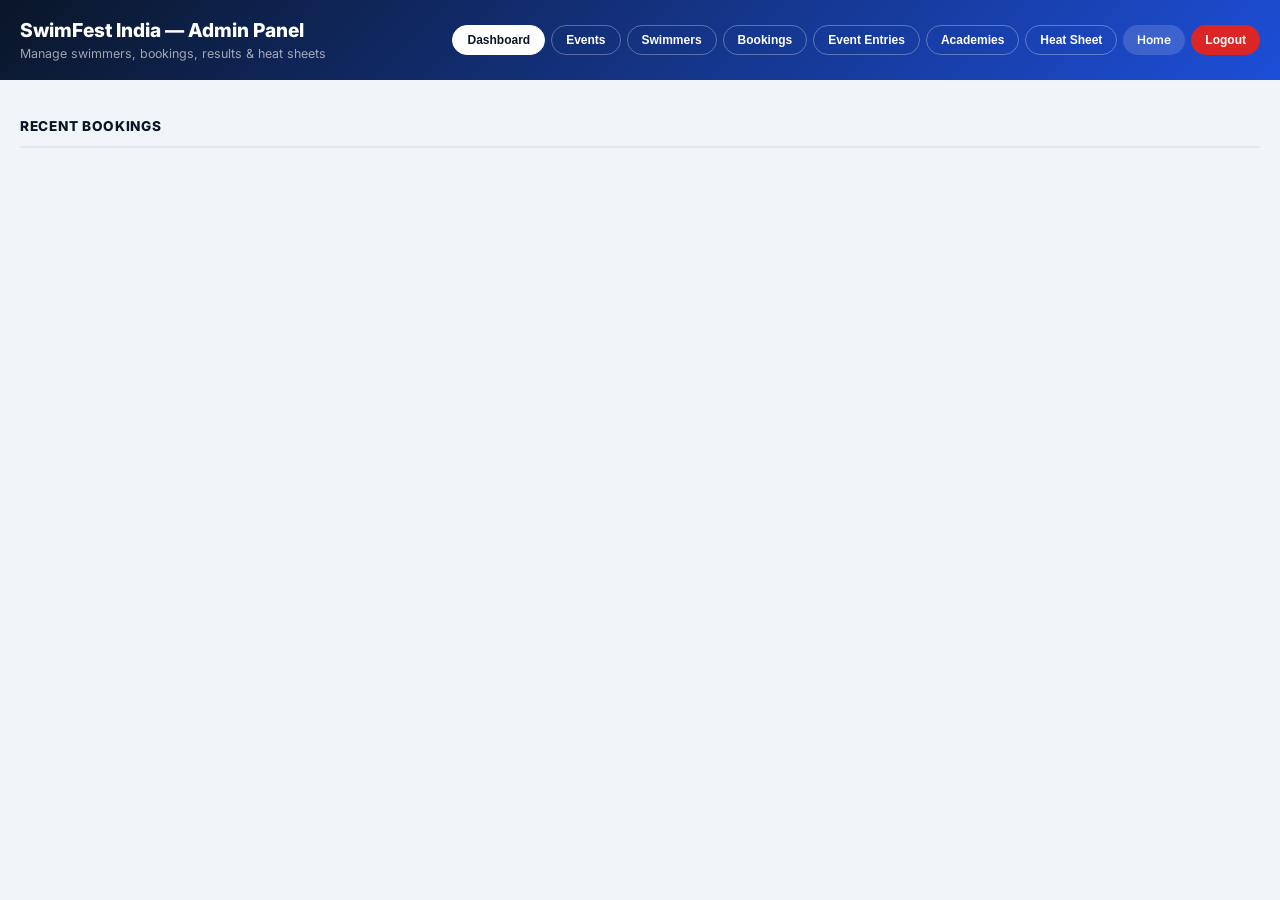
==== admin.html @ e3c2d045 "Initial commit - SwimFest India" ====
<!DOCTYPE html>
<html lang="en">
<head>
  <meta charset="UTF-8"/>
  <meta name="viewport" content="width=device-width,initial-scale=1.0"/>
  <title>Admin Panel — SwimFest India</title>
  <link rel="stylesheet" href="home.css"/>
  <link href="https://fonts.googleapis.com/css2?family=Inter:wght@400;500;600;700;800;900&display=swap" rel="stylesheet"/>
  <style>
    .admin-header{background:linear-gradient(135deg,#0a1628,#1d4ed8);padding:16px 20px;display:flex;align-items:center;justify-content:space-between}
    .admin-header h1{color:#fff;font-size:1.2rem;font-weight:800;margin:0}
    .admin-header p{color:rgba(255,255,255,.6);font-size:.78rem}
    .admin-nav{display:flex;gap:6px;flex-wrap:wrap}
    .admin-nav button{padding:6px 14px;border-radius:999px;border:1.5px solid rgba(255,255,255,.3);background:transparent;color:#fff;font-size:.75rem;font-weight:600;cursor:pointer;transition:all .18s}
    .admin-nav button.active{background:#fff;color:#0a1628;border-color:#fff}
    .admin-nav button:hover:not(.active){background:rgba(255,255,255,.1)}
    .admin-body{max-width:1300px;margin:0 auto;padding:16px 20px}
    .admin-stats{display:grid;grid-template-columns:repeat(auto-fill,minmax(180px,1fr));gap:12px;margin-bottom:20px}
    .admin-stat{background:#fff;border:1px solid #e2e8f0;border-radius:10px;padding:16px;text-align:center;box-shadow:0 1px 4px rgba(0,0,0,.06)}
    .admin-stat .num{font-size:1.8rem;font-weight:900;color:#1d4ed8;line-height:1}
    .admin-stat .lbl{font-size:.72rem;color:#64748b;text-transform:uppercase;letter-spacing:.5px;margin-top:4px}
    .admin-section{margin-bottom:24px}
    .admin-section h2{font-size:.85rem;font-weight:800;text-transform:uppercase;letter-spacing:.7px;color:#0a1628;margin-bottom:10px;display:flex;align-items:center;gap:8px}
    .admin-table-wrap{overflow-x:auto;border:1px solid #e2e8f0;border-radius:10px}
    .admin-table{width:100%;border-collapse:collapse;font-size:.8rem}
    .admin-table th{background:#f8fafc;padding:10px 12px;text-align:left;font-size:.68rem;font-weight:700;color:#64748b;text-transform:uppercase;letter-spacing:.4px;border-bottom:2px solid #e2e8f0;white-space:nowrap}
    .admin-table td{padding:10px 12px;border-bottom:1px solid #f1f5f9;color:#0f172a}
    .admin-table tr:hover td{background:#f8fafc}
    .admin-table .mono{font-family:monospace;font-size:.75rem;color:#1d4ed8}
    .admin-table .badge{display:inline-block;padding:2px 8px;border-radius:999px;font-size:.65rem;font-weight:700}
    .badge-paid{background:#dcfce7;color:#166534}
    .badge-pending{background:#fef3c7;color:#92400e}
    .badge-active{background:#dbeafe;color:#1d4ed8}
    .admin-actions{display:flex;gap:8px;margin-bottom:16px}
    .admin-btn{padding:8px 16px;border-radius:8px;font-size:.78rem;font-weight:700;cursor:pointer;border:none;transition:background .18s}
    .admin-btn-primary{background:#1d4ed8;color:#fff}
    .admin-btn-primary:hover{background:#3b82f6}
    .admin-btn-danger{background:#fee2e2;color:#dc2626;border:1px solid #fca5a5}
    .admin-btn-success{background:#dcfce7;color:#166534;border:1px solid #86efac}
    .admin-panel{display:none}
    .admin-panel.active{display:block}
    .empty-msg{text-align:center;padding:32px;color:#94a3b8;font-size:.85rem}
  </style>
</head>
<body style="background:#f1f5f9">

<div class="admin-header">
  <div>
    <h1>SwimFest India — Admin Panel</h1>
    <p>Manage swimmers, bookings, results &amp; heat sheets</p>
  </div>
  <div class="admin-nav">
    <button class="active" onclick="showPanel('dashboard')">Dashboard</button>
    <button onclick="showPanel('events')">Events</button>
    <button onclick="showPanel('swimmers')">Swimmers</button>
    <button onclick="showPanel('bookings')">Bookings</button>
    <button onclick="showPanel('entries')">Event Entries</button>
    <button onclick="showPanel('academies')">Academies</button>
    <button onclick="showPanel('heatsheet')">Heat Sheet</button>
    <a href="index.html" style="padding:6px 14px;border-radius:999px;background:rgba(255,255,255,.15);color:#fff;font-size:.75rem;font-weight:600;text-decoration:none">Home</a>
    <button onclick="adminLogout()" style="padding:6px 14px;border-radius:999px;background:#dc2626;color:#fff;font-size:.75rem;font-weight:600;border:none;cursor:pointer">Logout</button>
  </div>
</div>

<div class="admin-body">

  <!-- DASHBOARD -->
  <div class="admin-panel active" id="panel-dashboard">
    <div class="admin-stats" id="statsGrid"></div>
    <div class="admin-section">
      <h2>Recent Bookings</h2>
      <div class="admin-table-wrap" id="recentBookings"></div>
    </div>
  </div>

  <!-- EVENTS MANAGEMENT -->
  <div class="admin-panel" id="panel-events">
    <div class="admin-section">
      <h2>Add New Event / Tournament</h2>
      <form onsubmit="addEvent(event)" style="background:#fff;border:1px solid #e2e8f0;border-radius:10px;padding:18px;display:grid;grid-template-columns:1fr 1fr;gap:12px;margin-bottom:20px">
        <div style="display:flex;flex-direction:column;gap:4px">
          <label style="font-size:.72rem;font-weight:700">Event Name *</label>
          <input type="text" id="evName" placeholder="e.g. Golden Non-Medalist Championship 2026" required style="padding:8px 12px;border:1.5px solid #e2e8f0;border-radius:8px;font-size:.82rem"/>
        </div>
        <div style="display:flex;flex-direction:column;gap:4px">
          <label style="font-size:.72rem;font-weight:700">Venue *</label>
          <input type="text" id="evVenue" placeholder="e.g. SRM University, Kattankulathur" required style="padding:8px 12px;border:1.5px solid #e2e8f0;border-radius:8px;font-size:.82rem"/>
        </div>
        <div style="display:flex;flex-direction:column;gap:4px">
          <label style="font-size:.72rem;font-weight:700">Start Date *</label>
          <input type="date" id="evStart" required style="padding:8px 12px;border:1.5px solid #e2e8f0;border-radius:8px;font-size:.82rem"/>
        </div>
        <div style="display:flex;flex-direction:column;gap:4px">
          <label style="font-size:.72rem;font-weight:700">End Date *</label>
          <input type="date" id="evEnd" required style="padding:8px 12px;border:1.5px solid #e2e8f0;border-radius:8px;font-size:.82rem"/>
        </div>
        <div style="display:flex;flex-direction:column;gap:4px">
          <label style="font-size:.72rem;font-weight:700">Registration Deadline *</label>
          <input type="date" id="evDeadline" required style="padding:8px 12px;border:1.5px solid #e2e8f0;border-radius:8px;font-size:.82rem"/>
        </div>
        <div style="display:flex;flex-direction:column;gap:4px">
          <label style="font-size:.72rem;font-weight:700">Fee per Event (Rs.)</label>
          <input type="number" id="evFee" value="300" style="padding:8px 12px;border:1.5px solid #e2e8f0;border-radius:8px;font-size:.82rem"/>
        </div>
        <div style="display:flex;flex-direction:column;gap:4px">
          <label style="font-size:.72rem;font-weight:700">No. of Lanes</label>
          <select id="evLanes" style="padding:8px 12px;border:1.5px solid #e2e8f0;border-radius:8px;font-size:.82rem">
            <option value="6">6 Lanes</option>
            <option value="8" selected>8 Lanes</option>
            <option value="10">10 Lanes</option>
          </select>
        </div>
        <div style="display:flex;flex-direction:column;gap:4px">
          <label style="font-size:.72rem;font-weight:700">Status</label>
          <select id="evStatus" style="padding:8px 12px;border:1.5px solid #e2e8f0;border-radius:8px;font-size:.82rem">
            <option value="Open">Open (Registration Active)</option>
            <option value="Closed">Closed</option>
            <option value="Upcoming">Upcoming (Not yet open)</option>
            <option value="Completed">Completed</option>
          </select>
        </div>
        <div style="grid-column:1/-1">
          <button type="submit" class="admin-btn admin-btn-primary" style="width:100%;padding:10px">+ Add Event</button>
        </div>
      </form>
    </div>
    <div class="admin-section">
      <h2>All Events / Tournaments</h2>
      <div class="admin-table-wrap" id="eventsTable"></div>
    </div>
  </div>

  <!-- SWIMMERS -->
  <div class="admin-panel" id="panel-swimmers">
    <div class="admin-section">
      <h2>All Registered Swimmers</h2>
      <div class="admin-table-wrap" id="swimmersTable"></div>
    </div>
  </div>

  <!-- BOOKINGS -->
  <div class="admin-panel" id="panel-bookings">
    <div class="admin-section">
      <h2>All Bookings</h2>
      <div class="admin-table-wrap" id="bookingsTable"></div>
    </div>
  </div>

  <!-- EVENT ENTRIES -->
  <div class="admin-panel" id="panel-entries">
    <div class="admin-section">
      <h2>Event Entries (one row per swimmer per event)</h2>
      <div class="admin-table-wrap" id="entriesTable"></div>
    </div>
  </div>

  <!-- ACADEMIES -->
  <div class="admin-panel" id="panel-academies">
    <div class="admin-section">
      <h2>Academies / Clubs</h2>
      <div class="admin-table-wrap" id="academiesTable"></div>
    </div>
  </div>

  <!-- HEAT SHEET -->
  <div class="admin-panel" id="panel-heatsheet">
    <div class="admin-actions">
      <button class="admin-btn admin-btn-primary" onclick="generateHeatSheet()">Generate Heat Sheet</button>
      <button class="admin-btn admin-btn-success" onclick="viewHeatSheet()">View Heat Sheet Page</button>
    </div>
    <div class="admin-section">
      <h2>Generated Heat Sheet</h2>
      <div class="admin-table-wrap" id="heatsheetTable"></div>
    </div>
  </div>

</div>

<script>
const API = '/api';

function adminLogout() {
  localStorage.removeItem('swimmer_id');
  localStorage.removeItem('swimmer_name');
  window.location.href = 'login.html';
}

function showPanel(name) {
  document.querySelectorAll('.admin-panel').forEach(p => p.classList.remove('active'));
  document.getElementById('panel-' + name)?.classList.add('active');
  document.querySelectorAll('.admin-nav button').forEach(b => b.classList.remove('active'));
  event.target.classList.add('active');
  loadPanel(name);
}

function loadPanel(name) {
  if (name === 'dashboard') loadDashboard();
  if (name === 'events') loadEvents();
  if (name === 'swimmers') loadSwimmers();
  if (name === 'bookings') loadBookings();
  if (name === 'entries') loadEntries();
  if (name === 'academies') loadAcademies();
  if (name === 'heatsheet') loadHeatSheet();
}

async function loadEvents() {
  const data = await fetch(API+'/tournaments').then(r=>r.json());
  if (!data.length) { document.getElementById('eventsTable').innerHTML='<p class="empty-msg">No events created</p>'; return; }
  let html = '<table class="admin-table"><thead><tr><th>ID</th><th>Name</th><th>Venue</th><th>Dates</th><th>Deadline</th><th>Fee</th><th>Lanes</th><th>Status</th><th>Action</th></tr></thead><tbody>';
  data.forEach(t => {
    const statusClass = t.status==='Open'?'badge-paid':t.status==='Closed'?'badge-pending':'badge-active';
    function fmtD(d){if(!d)return '';const p=d.split('-');return p.length===3?p[2]+'/'+p[1]+'/'+p[0]:d;}
    html += `<tr>
      <td class="mono">${t.tournament_id}</td>
      <td><strong>${t.name}</strong></td>
      <td>${t.venue||''}</td>
      <td>${fmtD(t.start_date)} to ${fmtD(t.end_date)}</td>
      <td>${fmtD(t.reg_deadline)}</td>
      <td>Rs.${t.fee_per_event||300}</td>
      <td>${t.lanes||8}</td>
      <td>
        <select onchange="updateEventStatus('${t.tournament_id}', this.value)" style="padding:4px 8px;border-radius:6px;border:1.5px solid #e2e8f0;font-size:.72rem;font-weight:700;cursor:pointer">
          <option value="Open" ${t.status==='Open'?'selected':''}>Open</option>
          <option value="Upcoming" ${t.status==='Upcoming'?'selected':''}>Upcoming</option>
          <option value="Ongoing" ${t.status==='Ongoing'?'selected':''}>Ongoing</option>
          <option value="Closed" ${t.status==='Closed'?'selected':''}>Closed</option>
          <option value="Completed" ${t.status==='Completed'?'selected':''}>Completed</option>
        </select>
      </td>
      <td>
        <button class="admin-btn" onclick="openEditEvent('${t.tournament_id}','${(t.name||'').replace(/'/g,"\\'")}','${(t.venue||'').replace(/'/g,"\\'")}','${t.start_date||''}','${t.end_date||''}','${t.reg_deadline||''}','${t.fee_per_event||300}','${t.lanes||8}')" style="padding:4px 10px;font-size:.7rem;background:#1d4ed8;color:#fff;border:none;border-radius:6px;cursor:pointer">Edit</button>
      </td>
    </tr>`;
  });
  html += '</tbody></table>';
  document.getElementById('eventsTable').innerHTML = html;
}

async function addEvent(e) {
  e.preventDefault();
  const data = {
    name: document.getElementById('evName').value,
    venue: document.getElementById('evVenue').value,
    start_date: document.getElementById('evStart').value,
    end_date: document.getElementById('evEnd').value,
    reg_deadline: document.getElementById('evDeadline').value,
    fee_per_event: parseInt(document.getElementById('evFee').value) || 300,
    lanes: parseInt(document.getElementById('evLanes').value) || 8,
    status: document.getElementById('evStatus').value,
  };
  const res = await fetch(API+'/tournaments', {method:'POST', headers:{'Content-Type':'application/json'}, body:JSON.stringify(data)}).then(r=>r.json());
  alert('Event created: ' + res.tournament_id);
  e.target.reset();
  loadEvents();
}

async function deleteEvent(tid) {
  if (!confirm('Delete this event? This cannot be undone.')) return;
  await fetch(API+'/tournaments/'+tid, {method:'DELETE'});
  loadEvents();
}

async function updateEventStatus(tid, status) {
  await fetch(API+'/tournaments/'+tid+'/status', {
    method:'PUT',
    headers:{'Content-Type':'application/json'},
    body: JSON.stringify({status})
  });
}

function openEditEvent(tid, name, venue, start, end, deadline, fee, lanes) {
  document.getElementById('editEvTid').value = tid;
  document.getElementById('editEvName').value = name;
  document.getElementById('editEvVenue').value = venue;
  document.getElementById('editEvStart').value = start;
  document.getElementById('editEvEnd').value = end;
  document.getElementById('editEvDeadline').value = deadline;
  document.getElementById('editEvFee').value = fee;
  document.getElementById('editEvLanes').value = lanes;
  document.getElementById('editEventModal').style.display = 'flex';
}

function closeEditEventModal() {
  document.getElementById('editEventModal').style.display = 'none';
}

async function saveEditEvent(e) {
  e.preventDefault();
  const tid = document.getElementById('editEvTid').value;
  const data = {
    name: document.getElementById('editEvName').value,
    venue: document.getElementById('editEvVenue').value,
    start_date: document.getElementById('editEvStart').value,
    end_date: document.getElementById('editEvEnd').value,
    reg_deadline: document.getElementById('editEvDeadline').value,
    fee_per_event: parseInt(document.getElementById('editEvFee').value) || 300,
    lanes: parseInt(document.getElementById('editEvLanes').value) || 8,
  };
  await fetch(API+'/tournaments/'+tid, {
    method:'PUT',
    headers:{'Content-Type':'application/json'},
    body: JSON.stringify(data)
  });
  closeEditEventModal();
  loadEvents();
  alert('Tournament updated!');
}

async function loadDashboard() {
  const stats = await fetch(API+'/stats').then(r=>r.json());
  document.getElementById('statsGrid').innerHTML = `
    <div class="admin-stat"><div class="num">${stats.total_swimmers}</div><div class="lbl">Swimmers</div></div>
    <div class="admin-stat"><div class="num">${stats.total_bookings}</div><div class="lbl">Bookings (Paid)</div></div>
    <div class="admin-stat"><div class="num">${stats.total_entries}</div><div class="lbl">Event Entries</div></div>
    <div class="admin-stat"><div class="num">${stats.total_academies}</div><div class="lbl">Academies</div></div>
  `;
  const bookings = await fetch(API+'/bookings').then(r=>r.json());
  if (bookings.length === 0) {
    document.getElementById('recentBookings').innerHTML = '<p class="empty-msg">No bookings yet</p>';
    return;
  }
  let html = '<table class="admin-table"><thead><tr><th>Booking ID</th><th>Swimmer</th><th>Status</th><th>Amount</th><th>Date</th></tr></thead><tbody>';
  bookings.slice(0,10).forEach(b => {
    html += `<tr><td class="mono">${b.booking_id}</td><td>${b.full_name||''}</td><td><span class="badge badge-paid">${b.payment_status}</span></td><td>Rs.${b.total_paid||0}</td><td>${(b.created_at||'').split('T')[0]}</td></tr>`;
  });
  html += '</tbody></table>';
  document.getElementById('recentBookings').innerHTML = html;
}

async function loadSwimmers() {
  const data = await fetch(API+'/swimmers').then(r=>r.json());
  if (!data.length) { document.getElementById('swimmersTable').innerHTML='<p class="empty-msg">No swimmers registered</p>'; return; }
  let html = '<table class="admin-table"><thead><tr><th>ID</th><th>Name</th><th>Gender</th><th>DOB</th><th>Age Group</th><th>Academy</th><th>Parent</th><th>Mobile</th><th>Email</th></tr></thead><tbody>';
  data.forEach(s => {
    html += `<tr><td class="mono">${s.swimmer_id}</td><td><strong>${s.full_name}</strong></td><td>${s.gender}</td><td>${s.dob}</td><td><span class="badge badge-active">${s.age_group||''}</span></td><td>${s.academy_id||''}</td><td>${s.parent_name||''}</td><td>${s.parent_mobile||''}</td><td>${s.parent_email||''}</td></tr>`;
  });
  html += '</tbody></table>';
  document.getElementById('swimmersTable').innerHTML = html;
}

async function loadBookings() {
  const data = await fetch(API+'/bookings').then(r=>r.json());
  if (!data.length) { document.getElementById('bookingsTable').innerHTML='<p class="empty-msg">No bookings</p>'; return; }
  let html = '<table class="admin-table"><thead><tr><th>Booking ID</th><th>Swimmer ID</th><th>Name</th><th>Tournament</th><th>Events</th><th>Relay</th><th>Amount</th><th>Status</th><th>Date</th></tr></thead><tbody>';
  data.forEach(b => {
    html += `<tr><td class="mono">${b.booking_id}</td><td class="mono">${b.swimmer_id}</td><td>${b.full_name||''}</td><td>${b.tournament_id}</td><td>—</td><td>${b.relay_opted?'Yes':'No'}</td><td>Rs.${b.total_paid||0}</td><td><span class="badge badge-paid">${b.payment_status}</span></td><td>${(b.created_at||'').split('T')[0]}</td></tr>`;
  });
  html += '</tbody></table>';
  document.getElementById('bookingsTable').innerHTML = html;
}

async function loadEntries() {
  const data = await fetch(API+'/heatsheet/GNMC-2026').then(r=>r.json());
  if (!data.length) { document.getElementById('entriesTable').innerHTML='<p class="empty-msg">No entries. Generate heat sheet first.</p>'; return; }
  let html = '<table class="admin-table"><thead><tr><th>HS ID</th><th>Event</th><th>Category</th><th>Gender</th><th>Heat</th><th>Lane</th><th>Swimmer</th><th>Academy</th><th>Seed Time</th></tr></thead><tbody>';
  data.forEach(e => {
    html += `<tr><td class="mono">${e.hs_id}</td><td>${e.event_name}</td><td><span class="badge badge-active">${e.category}</span></td><td>${e.gender}</td><td>${e.heat_no}</td><td><strong>${e.lane_no}</strong></td><td>${e.swimmer_name}</td><td>${e.academy_name||''}</td><td class="mono">${e.seed_time||'NT'}</td></tr>`;
  });
  html += '</tbody></table>';
  document.getElementById('entriesTable').innerHTML = html;
}

async function loadAcademies() {
  const data = await fetch(API+'/academies').then(r=>r.json());
  let html = '<table class="admin-table"><thead><tr><th>ID</th><th>Name</th><th>Short Name</th><th>Coach</th><th>Mobile</th><th>Email</th><th>City</th><th>Status</th></tr></thead><tbody>';
  data.forEach(a => {
    html += `<tr><td class="mono">${a.academy_id}</td><td><strong>${a.name}</strong></td><td>${a.short_name||''}</td><td>${a.head_coach||''}</td><td>${a.mobile||''}</td><td>${a.email||''}</td><td>${a.city||''}</td><td><span class="badge badge-active">${a.status}</span></td></tr>`;
  });
  html += '</tbody></table>';
  document.getElementById('academiesTable').innerHTML = html;
}

async function loadHeatSheet() {
  const data = await fetch(API+'/heatsheet/GNMC-2026').then(r=>r.json());
  if (!data.length) { document.getElementById('heatsheetTable').innerHTML='<p class="empty-msg">No heat sheet generated. Click "Generate Heat Sheet" above.</p>'; return; }
  let html = '<table class="admin-table"><thead><tr><th>Event</th><th>Category</th><th>Gender</th><th>Heat</th><th>Lane</th><th>Swimmer ID</th><th>Name</th><th>Academy</th><th>Seed</th><th>Start</th></tr></thead><tbody>';
  data.forEach(h => {
    html += `<tr><td>${h.event_name}</td><td>${h.category}</td><td>${h.gender}</td><td>${h.heat_no}</td><td><strong>${h.lane_no}</strong></td><td class="mono">${h.swimmer_id}</td><td>${h.swimmer_name}</td><td>${h.academy_name||''}</td><td class="mono">${h.seed_time||'NT'}</td><td>${h.start_time||''}</td></tr>`;
  });
  html += '</tbody></table>';
  document.getElementById('heatsheetTable').innerHTML = html;
}

async function generateHeatSheet() {
  const res = await fetch(API+'/heatsheet/generate/GNMC-2026', {method:'POST'}).then(r=>r.json());
  alert(`Heat Sheet Generated!\n${res.total_heats} heats, ${res.total_entries} entries, ${res.lanes_used} lanes`);
  loadHeatSheet();
}

function viewHeatSheet() {
  window.open('heatsheet.html', '_blank');
}

// Load dashboard on page load
loadDashboard();
</script>

<!-- Edit Event Modal -->
<div id="editEventModal" style="display:none;position:fixed;inset:0;background:rgba(10,22,40,.7);backdrop-filter:blur(4px);z-index:900;align-items:center;justify-content:center;padding:16px">
  <div style="background:#fff;border-radius:16px;width:100%;max-width:460px;box-shadow:0 24px 64px rgba(0,0,0,.3)">
    <div style="background:linear-gradient(135deg,#0a1628,#1d4ed8);padding:16px 20px;border-radius:16px 16px 0 0;display:flex;justify-content:space-between;align-items:center">
      <h3 style="color:#fff;font-size:1rem;font-weight:800;margin:0">Edit Tournament</h3>
      <button onclick="closeEditEventModal()" style="background:rgba(255,255,255,.15);border:none;color:#fff;width:32px;height:32px;border-radius:50%;font-size:1.2rem;cursor:pointer">&times;</button>
    </div>
    <form onsubmit="saveEditEvent(event)" style="padding:20px;display:flex;flex-direction:column;gap:10px">
      <input type="hidden" id="editEvTid"/>
      <div style="display:flex;flex-direction:column;gap:4px">
        <label style="font-size:.72rem;font-weight:700">Event Name</label>
        <input type="text" id="editEvName" required style="padding:8px 12px;border:1.5px solid #e2e8f0;border-radius:8px;font-size:.85rem"/>
      </div>
      <div style="display:flex;flex-direction:column;gap:4px">
        <label style="font-size:.72rem;font-weight:700">Venue</label>
        <input type="text" id="editEvVenue" required style="padding:8px 12px;border:1.5px solid #e2e8f0;border-radius:8px;font-size:.85rem"/>
      </div>
      <div style="display:flex;gap:10px">
        <div style="flex:1;display:flex;flex-direction:column;gap:4px">
          <label style="font-size:.72rem;font-weight:700">Start Date</label>
          <input type="date" id="editEvStart" style="padding:8px 12px;border:1.5px solid #e2e8f0;border-radius:8px;font-size:.85rem"/>
        </div>
        <div style="flex:1;display:flex;flex-direction:column;gap:4px">
          <label style="font-size:.72rem;font-weight:700">End Date</label>
          <input type="date" id="editEvEnd" style="padding:8px 12px;border:1.5px solid #e2e8f0;border-radius:8px;font-size:.85rem"/>
        </div>
      </div>
      <div style="display:flex;gap:10px">
        <div style="flex:1;display:flex;flex-direction:column;gap:4px">
          <label style="font-size:.72rem;font-weight:700">Reg. Deadline</label>
          <input type="date" id="editEvDeadline" style="padding:8px 12px;border:1.5px solid #e2e8f0;border-radius:8px;font-size:.85rem"/>
        </div>
        <div style="flex:1;display:flex;flex-direction:column;gap:4px">
          <label style="font-size:.72rem;font-weight:700">Fee per Event</label>
          <input type="number" id="editEvFee" style="padding:8px 12px;border:1.5px solid #e2e8f0;border-radius:8px;font-size:.85rem"/>
        </div>
      </div>
      <div style="display:flex;flex-direction:column;gap:4px">
        <label style="font-size:.72rem;font-weight:700">Lanes</label>
        <input type="number" id="editEvLanes" min="6" max="10" style="padding:8px 12px;border:1.5px solid #e2e8f0;border-radius:8px;font-size:.85rem"/>
      </div>
      <div style="display:flex;gap:10px;margin-top:8px">
        <button type="submit" style="flex:1;padding:10px;background:#0a1628;color:#fff;border:none;border-radius:10px;font-size:.85rem;font-weight:700;cursor:pointer">Save Changes</button>
        <button type="button" onclick="closeEditEventModal()" style="padding:10px 18px;background:transparent;color:#64748b;border:1.5px solid #e2e8f0;border-radius:10px;font-size:.85rem;font-weight:600;cursor:pointer">Cancel</button>
      </div>
    </form>
  </div>
</div>

</body>
</html>
---- home.css ----
/* SwimFest India 2026 - home.css */
*,*::before,*::after{box-sizing:border-box;margin:0;padding:0}
html{scroll-behavior:smooth}
body{font-family:'Inter','Segoe UI',system-ui,sans-serif;background:#f1f5f9;color:#0f172a;line-height:1.5}
a{text-decoration:none;color:inherit}
:root{
  --navy:#0a1628;--blue:#1d4ed8;--blue2:#3b82f6;--cyan:#06b6d4;
  --gold:#f59e0b;--green:#16a34a;--red:#dc2626;--white:#fff;
  --bg:#f1f5f9;--card:#fff;--brd:#e2e8f0;--txt:#0f172a;--sub:#64748b;
  --r:8px;--sh:0 1px 6px rgba(0,0,0,.09);
}

/* NAV */
.nav{background:var(--navy);position:sticky;top:0;z-index:300;box-shadow:0 2px 8px rgba(0,0,0,.3)}
.nav-inner{max-width:1300px;margin:0 auto;display:flex;align-items:center;padding:0 20px;height:56px;gap:24px}
.nav-logo{color:#fff;font-weight:800;font-size:1rem;display:flex;align-items:center;gap:6px;white-space:nowrap}
.nav-logo-wave{font-size:1.2rem}
.nav-links{display:flex;list-style:none;flex:1;justify-content:center}
.nav-links li a{display:block;padding:18px 14px;color:rgba(255,255,255,.7);font-size:.83rem;font-weight:500;border-bottom:2px solid transparent;transition:color .18s,border-color .18s}
.nav-links li a:hover,.nav-links li a.active{color:var(--cyan);border-bottom-color:var(--cyan)}
.nav-actions{display:flex;align-items:center;gap:10px}
.nav-cta{background:var(--blue);color:#fff;padding:7px 18px;border-radius:999px;font-size:.82rem;font-weight:700;white-space:nowrap;border:none;cursor:pointer;transition:background .18s}
.nav-cta:hover{background:var(--blue2)}
.nav-ham{display:none;background:none;border:none;color:#fff;font-size:1.3rem;cursor:pointer}
.nav-mob{display:none;list-style:none;background:#0d1f3c;padding:8px 0}
.nav-mob.open{display:block}
.nav-mob li a{display:block;padding:10px 24px;color:rgba(255,255,255,.85);font-size:.88rem}

/* HERO - with swimmer photo background */
.hero{
  background:
    linear-gradient(105deg,rgba(10,22,40,.92) 38%,rgba(10,22,40,.45) 100%),
    url('https://images.unsplash.com/photo-1530549387789-4c1017266635?w=1400&q=80') center 40%/cover no-repeat;
  min-height:420px;display:flex;align-items:center;margin:0
}
.hero-inner{max-width:1300px;margin:0 auto;padding:52px 20px;width:100%}
.hero-text{max-width:520px}
.hero-eyebrow{display:inline-block;background:rgba(6,182,212,.18);border:1px solid rgba(6,182,212,.45);color:var(--cyan);font-size:.72rem;font-weight:700;padding:4px 14px;border-radius:999px;margin-bottom:14px;letter-spacing:.5px;text-transform:uppercase}
.hero-text h1{font-size:clamp(2.2rem,5vw,3.4rem);font-weight:900;color:#fff;line-height:1.05;letter-spacing:-1.5px;margin-bottom:8px}
.hero-sub{font-size:.9rem;color:rgba(255,255,255,.65);margin-bottom:22px}
.hero-btns{display:flex;gap:10px;flex-wrap:wrap;margin-bottom:28px}
.btn-hero-primary{padding:12px 28px;background:var(--blue);color:#fff;border-radius:var(--r);font-size:.9rem;font-weight:700;border:none;cursor:pointer;transition:background .18s,transform .15s;box-shadow:0 4px 14px rgba(29,78,216,.4)}
.btn-hero-primary:hover{background:var(--blue2);transform:translateY(-1px)}
.btn-hero-ghost{padding:12px 28px;border:2px solid rgba(255,255,255,.55);color:#fff;border-radius:var(--r);font-size:.9rem;font-weight:700;transition:border-color .18s;display:inline-block}
.btn-hero-ghost:hover{border-color:#fff}
.hero-chips{display:flex;gap:28px;flex-wrap:wrap}
.hero-chip{display:flex;flex-direction:column}
.chip-n{font-size:1.5rem;font-weight:900;color:#fff;line-height:1}
.chip-l{font-size:.62rem;color:rgba(255,255,255,.5);text-transform:uppercase;letter-spacing:.6px}

/* TICKER */
.ticker-bar{background:#0f172a;display:flex;align-items:center;overflow:hidden;height:32px;border-bottom:1px solid rgba(255,255,255,.08)}
.ticker-label{background:var(--red);color:#fff;font-size:.68rem;font-weight:800;padding:0 10px;height:100%;display:flex;align-items:center;white-space:nowrap;flex-shrink:0}
.ticker-track{flex:1;overflow:hidden}
.ticker-track span{display:inline-block;white-space:nowrap;color:rgba(255,255,255,.75);font-size:.72rem;animation:ticker 35s linear infinite;padding-left:100%}
@keyframes ticker{0%{transform:translateX(0)}100%{transform:translateX(-100%)}}

/* STATS BAR */
.stats-bar{background:var(--navy);border-bottom:1px solid rgba(255,255,255,.08)}
.stats-inner{max-width:1300px;margin:0 auto;display:flex;align-items:center;padding:0 20px;height:46px;overflow-x:auto}
.stat-item{display:flex;align-items:center;gap:8px;padding:0 18px;white-space:nowrap;flex-shrink:0}
.stat-val{font-size:.92rem;font-weight:900;color:var(--cyan)}
.stat-key{font-size:.68rem;color:rgba(255,255,255,.45);text-transform:uppercase;letter-spacing:.4px}
.stat-div{width:1px;height:18px;background:rgba(255,255,255,.12);flex-shrink:0}

/* PAGE GRID */
.page-grid{max-width:1300px;margin:0 auto;padding:16px 20px 0;display:grid;grid-template-columns:1fr 280px 260px;gap:16px;align-items:stretch}

/* Force all columns to fill height equally */
.col-left,.col-mid,.col-right{display:flex;flex-direction:column;gap:16px}

/* Make event cards grow to fill left column */
.event-list{display:flex;flex-direction:column;gap:10px;flex:1}
.ecard{flex:1}

/* SECTION HEADS */
.section-head{display:flex;align-items:center;gap:6px;margin-bottom:10px}
.section-head h2{font-size:.78rem;font-weight:800;text-transform:uppercase;letter-spacing:.8px;color:var(--txt);flex:1}
.sh-icon{font-size:.9rem}
.sh-link{font-size:.72rem;color:var(--blue);font-weight:600}
.sh-link:hover{text-decoration:underline}

/* EVENT CARDS */
.event-list{display:flex;flex-direction:column;gap:10px}
.ecard{background:var(--card);border:1px solid var(--brd);border-radius:var(--r);padding:14px;box-shadow:var(--sh);display:flex;flex-direction:column;gap:8px;transition:box-shadow .2s,transform .2s}
.ecard:hover{box-shadow:0 4px 18px rgba(0,0,0,.12);transform:translateY(-2px)}
.ecard.featured{border-left:4px solid var(--blue)}
.ecard-top{display:flex;align-items:center;justify-content:space-between}
.etag{padding:2px 9px;border-radius:999px;font-size:.65rem;font-weight:700;color:#fff}
.etag.open{background:#2563eb}
.etag.school{background:#7c3aed}
.etag.nm{background:#059669}
.ecard-seats{font-size:.68rem;font-weight:600;color:var(--sub)}
.ecard h4{font-size:.88rem;font-weight:800;color:var(--txt);line-height:1.3}
.ecard-meta{display:flex;flex-direction:column;gap:2px;font-size:.72rem;color:var(--sub)}
.ecard-cats{display:flex;flex-wrap:wrap;gap:4px}
.ep-label{display:flex;justify-content:space-between;font-size:.66rem;color:var(--sub);margin-bottom:3px}
.ep-bar{height:5px;background:#e2e8f0;border-radius:999px;overflow:hidden}
.ep-fill{height:100%;background:var(--blue);border-radius:999px}
.ep-fill.warn{background:var(--gold)}
.ecard-btns{display:flex;gap:8px;align-items:center}
.btn-reg{padding:5px 14px;background:var(--blue);color:#fff;border-radius:6px;font-size:.75rem;font-weight:700;border:none;cursor:pointer;transition:background .18s}
.btn-reg:hover{background:var(--blue2)}
.btn-info{font-size:.75rem;color:var(--blue);font-weight:600}
.btn-info:hover{text-decoration:underline}

/* PAST RESULTS */
.past-list{border:1px solid var(--brd);border-radius:var(--r);overflow:hidden;background:var(--card)}
.past-row{display:flex;align-items:center;justify-content:space-between;padding:11px 14px;cursor:pointer;border-bottom:1px solid var(--brd);transition:background .18s}
.past-row:last-of-type{border-bottom:none}
.past-row:hover,.past-row.open-row{background:#eff6ff}
.past-info{display:flex;align-items:center;gap:10px}
.past-year{font-size:.7rem;font-weight:800;background:var(--navy);color:#fff;padding:2px 7px;border-radius:4px}
.past-name{font-size:.82rem;font-weight:600}
.past-chev{font-size:.7rem;color:var(--sub);transition:transform .2s}
.past-row.open-row .past-chev{transform:rotate(180deg)}
.past-panel{display:none;padding:0 14px 12px}
.past-panel.open{display:block}
.mini-results{width:100%;border-collapse:collapse;font-size:.75rem;margin-top:8px}
.mini-results th{background:#f1f5f9;padding:6px 8px;text-align:left;font-weight:700;color:var(--sub)}
.mini-results td{padding:6px 8px;border-bottom:1px solid #f1f5f9}

/* VENUE */
.venue-card{background:var(--card);border:1px solid var(--brd);border-radius:var(--r);padding:14px;box-shadow:var(--sh)}
.venue-header{display:flex;justify-content:space-between;align-items:flex-start;margin-bottom:10px}
.venue-header h3{font-size:.92rem;font-weight:800}
.venue-header p{font-size:.72rem;color:var(--sub);margin-top:2px}
.venue-status{font-size:.68rem;font-weight:700;color:var(--green);background:#f0fdf4;padding:2px 8px;border-radius:999px;border:1px solid #bbf7d0;white-space:nowrap}
.venue-pool-graphic{background:linear-gradient(180deg,#0c4a6e,#0369a1);border-radius:6px;padding:8px 6px 6px;margin-bottom:10px}
.pool-lane-vis{display:flex;gap:2px;margin-bottom:4px}
.pool-lane-block{flex:1;height:30px;border-radius:4px;display:flex;align-items:center;justify-content:center;font-size:.58rem;font-weight:700;color:rgba(255,255,255,.9);cursor:pointer;transition:filter .15s}
.pool-lane-block:hover{filter:brightness(1.3)}
.pool-lane-star{position:relative}
.pool-label{font-size:.62rem;color:rgba(255,255,255,.6);text-align:center}
.pool-info-box{background:#eff6ff;border:1px solid #bfdbfe;border-radius:6px;padding:8px 10px;margin-bottom:8px;font-size:.75rem}
.pool-info-box strong{display:block;color:var(--navy);margin-bottom:2px}
.venue-feats{list-style:none;font-size:.75rem;display:flex;flex-direction:column;gap:4px;margin-bottom:10px}
.venue-feats li{display:flex;align-items:center;gap:6px}
.venue-schedule{background:#f8fafc;border-radius:6px;padding:8px 10px;margin-bottom:10px;display:flex;flex-direction:column;gap:4px}
.vs-row{display:flex;justify-content:space-between;font-size:.72rem}
.vs-row span:first-child{font-weight:700;color:var(--navy)}
.vs-row span:last-child{color:var(--sub)}
.btn-directions{display:block;text-align:center;padding:7px;border:1px solid var(--brd);border-radius:6px;font-size:.75rem;font-weight:600;transition:background .18s}
.btn-directions:hover{background:var(--bg)}

/* ELIGIBILITY CHECKER */
.elig-checker{background:var(--card);border:1px solid var(--brd);border-radius:var(--r);padding:14px;box-shadow:var(--sh)}
.ec-hint{font-size:.75rem;color:var(--sub);margin-bottom:8px}
.ec-row{display:flex;gap:8px;margin-bottom:10px}
.ec-row input,.ec-row select{flex:1;padding:7px 10px;border:1px solid var(--brd);border-radius:6px;font-size:.78rem;min-width:0}
.ec-row input:focus,.ec-row select:focus{outline:none;border-color:var(--blue)}
.ec-result{animation:fadeIn .3s ease}
.ec-badge{display:inline-block;padding:4px 12px;border-radius:999px;font-size:.78rem;font-weight:800;margin-bottom:8px}
.ec-events{display:flex;flex-wrap:wrap;gap:5px;margin-bottom:8px}
.ec-ineligible{background:#fef2f2;border:1px solid #fca5a5;border-radius:6px;padding:8px 10px;font-size:.75rem;color:#b91c1c}
@keyframes fadeIn{from{opacity:0;transform:translateY(4px)}to{opacity:1;transform:none}}

/* COUNTDOWN */
.countdown-box{background:var(--navy);border-radius:var(--r);padding:14px;display:flex;align-items:center;justify-content:center}
.cd-unit{display:flex;flex-direction:column;align-items:center;flex:1}
.cd-num{font-size:1.6rem;font-weight:900;color:var(--cyan);line-height:1}
.cd-lbl{font-size:.6rem;color:rgba(255,255,255,.5);text-transform:uppercase;letter-spacing:.5px}
.cd-sep{font-size:1.3rem;font-weight:900;color:rgba(255,255,255,.25);padding:0 2px;margin-bottom:12px}

/* QUICK REGISTER */
.qr-form{background:var(--card);border:1px solid var(--brd);border-radius:var(--r);padding:14px;box-shadow:var(--sh);display:flex;flex-direction:column;gap:9px}
.qr-group{display:flex;flex-direction:column;gap:3px}
.qr-group label{font-size:.72rem;font-weight:600;color:var(--txt);display:flex;align-items:center;gap:6px}
.qr-group input,.qr-group select{padding:7px 10px;border:1px solid var(--brd);border-radius:6px;font-size:.8rem;color:var(--txt);transition:border-color .18s}
.qr-group input:focus,.qr-group select:focus{outline:none;border-color:var(--blue)}
.readonly-inp{background:#f0f9ff;color:var(--blue);font-weight:700}
.auto-tag-sm{background:#dcfce7;color:#166534;font-size:.6rem;padding:1px 6px;border-radius:999px;font-weight:700}
.btn-continue{width:100%;padding:9px;background:var(--blue);color:#fff;border:none;border-radius:6px;font-size:.83rem;font-weight:700;cursor:pointer;transition:background .18s}
.btn-continue:hover{background:var(--blue2)}

/* ANNOUNCEMENTS */
.announce-list{background:var(--card);border:1px solid var(--brd);border-radius:var(--r);overflow:hidden;box-shadow:var(--sh)}
.announce-item{display:flex;align-items:flex-start;gap:10px;padding:10px 14px;border-bottom:1px solid var(--brd)}
.announce-item:last-child{border-bottom:none}
.announce-item strong{font-size:.78rem;font-weight:700;display:block;margin-bottom:1px}
.announce-item p{font-size:.72rem;color:var(--sub)}
.an-dot{flex-shrink:0;width:8px;height:8px;border-radius:50%;background:var(--blue);margin-top:5px}
.urgent-dot{background:var(--red);animation:blink 1.4s infinite}
.info-dot{background:var(--cyan)}
@keyframes blink{0%,100%{opacity:1}50%{opacity:.35}}

/* SWIMMER DIRECTORY */
.dir-section{background:var(--card);border-top:1px solid var(--brd);border-bottom:1px solid var(--brd);padding:16px 20px}
.dir-inner{max-width:1300px;margin:0 auto}
.dir-head{display:flex;align-items:flex-start;justify-content:space-between;flex-wrap:wrap;gap:10px;margin-bottom:12px}
.dir-filters{display:flex;align-items:center;gap:8px;flex-wrap:wrap}
.dir-fgroup{display:flex;gap:5px;flex-wrap:wrap}
.dfb{padding:4px 11px;border-radius:999px;border:1px solid var(--brd);background:#fff;font-size:.72rem;font-weight:600;cursor:pointer;transition:all .15s}
.dfb:hover{border-color:var(--blue);color:var(--blue)}
.dfb.active{background:var(--navy);color:#fff;border-color:var(--navy)}
.dir-search{padding:5px 12px;border:1px solid var(--brd);border-radius:999px;font-size:.75rem;width:160px}
.dir-search:focus{outline:none;border-color:var(--blue)}
.dir-grid{display:grid;grid-template-columns:repeat(auto-fill,minmax(148px,1fr));gap:8px;margin-bottom:10px}
.dir-card{display:flex;align-items:center;gap:8px;background:var(--card);border:1px solid var(--brd);border-radius:var(--r);padding:9px 11px;cursor:pointer;transition:box-shadow .18s,transform .15s}
.dir-card:hover{box-shadow:var(--sh);transform:translateY(-1px)}
.dir-card.hidden{display:none}
.dc-av{width:34px;height:34px;border-radius:50%;display:flex;align-items:center;justify-content:center;font-size:1.1rem;flex-shrink:0}
.dc-av.boy{background:#dbeafe}
.dc-av.girl{background:#fce7f3}
.dc-info{display:flex;flex-direction:column;gap:2px;min-width:0}
.dc-info strong{font-size:.75rem;font-weight:700;overflow:hidden;text-overflow:ellipsis;white-space:nowrap}
.dc-info span:not([class]){font-size:.65rem;color:var(--sub);overflow:hidden;text-overflow:ellipsis;white-space:nowrap}
.btn-view-all{display:block;width:100%;padding:8px;border:1px solid var(--brd);border-radius:6px;font-size:.78rem;font-weight:600;cursor:pointer;background:#fff;transition:background .18s;text-align:center}
.btn-view-all:hover{background:var(--bg)}

/* AGE REFERENCE */
.age-ref-section{background:#f8fafc;border-top:1px solid var(--brd);padding:16px 20px}
.age-ref-inner{max-width:1300px;margin:0 auto}
.age-ref-grid{display:grid;grid-template-columns:repeat(4,1fr);gap:12px;margin:12px 0}
.arc-card{background:var(--card);border:1px solid var(--brd);border-radius:var(--r);padding:12px;box-shadow:var(--sh)}
.u10c{border-top:3px solid #f97316}
.u12c{border-top:3px solid #8b5cf6}
.u14c{border-top:3px solid #0ea5e9}
.u16c{border-top:3px solid #10b981}
.arc-header{display:flex;align-items:center;gap:8px;margin-bottom:6px}
.arc-gender{font-size:.68rem;color:var(--sub)}
.arc-born{font-size:.7rem;color:var(--sub);margin-bottom:6px}
.arc-events{list-style:none;font-size:.72rem;color:var(--txt);display:flex;flex-direction:column;gap:2px;margin-bottom:8px}
.arc-events li::before{content:"- ";color:var(--blue)}
.arc-relay{display:inline-block;background:#f0f9ff;color:var(--blue);font-size:.65rem;font-weight:700;padding:2px 8px;border-radius:999px;border:1px solid #bae6fd}
.arc-rule{background:var(--navy);color:rgba(255,255,255,.75);font-size:.75rem;padding:10px 16px;border-radius:var(--r);line-height:1.6}

/* FAQ */
.faq-section{background:var(--white);border-top:1px solid var(--brd);padding:16px 20px}
.faq-inner{max-width:1300px;margin:0 auto}
.faq-search{width:100%;padding:8px 14px;border:1px solid var(--brd);border-radius:999px;font-size:.82rem;margin:10px 0 12px;transition:border-color .18s}
.faq-search:focus{outline:none;border-color:var(--blue)}
.faq-list{display:flex;flex-direction:column;gap:0;border:1px solid var(--brd);border-radius:var(--r);overflow:hidden}
.faq-item{border-bottom:1px solid var(--brd)}
.faq-item:last-child{border-bottom:none}
.faq-item.hidden{display:none}
.faq-q{display:flex;justify-content:space-between;align-items:center;padding:12px 14px;cursor:pointer;font-size:.84rem;font-weight:600;transition:background .15s;gap:12px}
.faq-q:hover{background:#f8fafc}
.faq-q.open-q{background:#eff6ff;color:var(--blue)}
.faq-arrow{font-size:.7rem;flex-shrink:0;transition:transform .2s}
.faq-q.open-q .faq-arrow{transform:rotate(180deg)}
.faq-a{display:none;padding:0 14px 12px;font-size:.8rem;color:var(--sub);line-height:1.6}
.faq-a.open-a{display:block}

/* CONTACT */
.contact-section{background:var(--navy);padding:20px}
.contact-inner{max-width:1300px;margin:0 auto;display:grid;grid-template-columns:repeat(auto-fill,minmax(180px,1fr));gap:16px}
.contact-item{display:flex;gap:10px;align-items:flex-start}
.contact-item>span{font-size:1.2rem;flex-shrink:0;margin-top:2px}
.contact-item strong{display:block;font-size:.78rem;font-weight:700;color:#fff;margin-bottom:2px}
.contact-item p{font-size:.72rem;color:rgba(255,255,255,.55);line-height:1.5}

/* FOOTER */
.footer{background:#060e1a;padding:14px 20px}
.footer-inner{max-width:1300px;margin:0 auto;display:flex;align-items:center;flex-wrap:wrap;gap:16px;justify-content:space-between}
.footer-brand{font-size:.9rem;font-weight:800;color:#fff}
.footer-links{display:flex;gap:16px;flex-wrap:wrap}
.footer-links a{font-size:.72rem;color:rgba(255,255,255,.5);transition:color .18s}
.footer-links a:hover{color:var(--cyan)}
.footer p{font-size:.68rem;color:rgba(255,255,255,.3)}

/* AGE PILLS */
.ap{display:inline-block;padding:2px 7px;border-radius:999px;font-size:.62rem;font-weight:700;color:#fff}
.ap.u10{background:#f97316}
.ap.u12{background:#8b5cf6}
.ap.u14{background:#0ea5e9}
.ap.u16{background:#10b981}

/* REGISTRATION MODAL */
.reg-modal-overlay{position:fixed;inset:0;background:rgba(10,22,40,.7);backdrop-filter:blur(4px);z-index:900;display:flex;align-items:center;justify-content:center;padding:16px;opacity:0;pointer-events:none;transition:opacity .25s}
.reg-modal-overlay.open{opacity:1;pointer-events:all}
.reg-modal-box{background:#fff;border-radius:16px;width:100%;max-width:700px;max-height:92vh;display:flex;flex-direction:column;overflow:hidden;box-shadow:0 24px 64px rgba(0,0,0,.35);transform:translateY(28px);transition:transform .3s}
.reg-modal-overlay.open .reg-modal-box{transform:translateY(0)}

.reg-modal-header{display:flex;align-items:flex-start;justify-content:space-between;gap:12px;padding:18px 20px 14px;background:linear-gradient(135deg,#0a1628 0%,#1d4ed8 100%);flex-shrink:0}
.reg-modal-header h2{font-size:1.05rem;font-weight:800;color:#fff;margin-bottom:3px}
.reg-modal-header p{font-size:.75rem;color:rgba(255,255,255,.6)}
.reg-modal-close{background:rgba(255,255,255,.15);border:none;color:#fff;width:32px;height:32px;border-radius:50%;font-size:1.2rem;cursor:pointer;display:flex;align-items:center;justify-content:center;flex-shrink:0;margin-top:2px;transition:background .18s}
.reg-modal-close:hover{background:rgba(255,255,255,.25)}

.reg-progress-bar{height:4px;background:#e2e8f0;flex-shrink:0}
.reg-progress-fill{height:100%;background:linear-gradient(90deg,var(--blue),var(--cyan));transition:width .4s}

.reg-steps-track{display:flex;padding:8px 16px;background:#f8fafc;border-bottom:1px solid var(--brd);flex-shrink:0;overflow-x:auto;gap:4px}
.rst{display:flex;flex-direction:column;align-items:center;gap:2px;min-width:50px;opacity:.4;transition:opacity .2s}
.rst.active{opacity:1}
.rst.done{opacity:.7}
.rst-n{width:22px;height:22px;border-radius:50%;background:#e2e8f0;color:var(--txt);font-size:.68rem;font-weight:800;display:flex;align-items:center;justify-content:center;transition:background .2s}
.rst.active .rst-n{background:var(--blue);color:#fff}
.rst.done .rst-n{background:#22c55e;color:#fff}
.rst-l{font-size:.58rem;font-weight:600;color:var(--sub);text-align:center;white-space:nowrap}
.rst.active .rst-l{color:var(--navy)}

.reg-modal-body{overflow-y:auto;padding:18px 20px;flex:1}
.reg-modal-body::-webkit-scrollbar{width:5px}
.reg-modal-body::-webkit-scrollbar-thumb{background:#cbd5e1;border-radius:999px}
body.modal-open{overflow:hidden}

/* WIZARD PANELS */
.wiz-panel{display:none}
.wiz-panel.active{display:block}
.wiz-intro{margin-bottom:16px}
.wiz-intro h3{font-size:1rem;font-weight:800;color:var(--navy);margin-bottom:4px}
.wiz-intro p{font-size:.82rem;color:var(--sub)}
.wiz-nav{display:flex;justify-content:space-between;align-items:center;margin-top:20px;gap:10px;flex-wrap:wrap}
.wiz-btn-next{padding:10px 22px;background:var(--navy);color:#fff;border:none;border-radius:999px;font-size:.85rem;font-weight:700;cursor:pointer;transition:transform .18s,box-shadow .18s;box-shadow:0 3px 10px rgba(10,22,40,.2)}
.wiz-btn-next:hover{transform:translateY(-1px);box-shadow:0 5px 14px rgba(10,22,40,.28)}
.wiz-btn-back{padding:10px 20px;background:transparent;color:var(--navy);border:2px solid var(--brd);border-radius:999px;font-size:.85rem;font-weight:600;cursor:pointer;transition:border-color .18s}
.wiz-btn-back:hover{border-color:var(--blue2)}
.wiz-btn-pay{background:#16a34a;color:#fff;box-shadow:0 3px 10px rgba(22,163,74,.25);padding:10px 22px;border-radius:999px;border:none;font-size:.85rem;font-weight:700;cursor:pointer;transition:transform .18s,box-shadow .18s}
.wiz-btn-pay:hover{transform:translateY(-1px);box-shadow:0 5px 14px rgba(22,163,74,.3)}
.wiz-btn-paynow{padding:12px 28px;background:#0a1628;color:#fff;border:none;border-radius:999px;font-size:.9rem;font-weight:800;cursor:pointer;transition:transform .18s,background .18s}
.wiz-btn-paynow:hover{transform:translateY(-1px);background:#1d4ed8}
.wiz-btn-close{padding:10px 20px;background:transparent;color:var(--sub);border:2px solid var(--brd);border-radius:999px;font-size:.85rem;font-weight:600;cursor:pointer}

/* FORM ROWS */
.wiz-section-label{font-size:.7rem;font-weight:800;text-transform:uppercase;letter-spacing:.7px;color:var(--sub);padding-bottom:6px;border-bottom:1px solid var(--brd);margin:14px 0 10px}
.wiz-row{display:flex;gap:12px;margin-bottom:10px;flex-wrap:wrap}
.wiz-group{flex:1;min-width:170px;display:flex;flex-direction:column;gap:4px}
.wiz-group label{font-size:.72rem;font-weight:600;color:var(--txt);display:flex;align-items:center;gap:6px}
.wiz-group input,.wiz-group select{padding:8px 11px;border:1.5px solid var(--brd);border-radius:7px;font-size:.82rem;color:var(--txt);transition:border-color .18s;background:#fff}
.wiz-group input:focus,.wiz-group select:focus{outline:none;border-color:var(--blue)}
.wiz-readonly{background:#f0f9ff;color:var(--blue);font-weight:700}
.wiz-hint{font-size:.68rem;color:var(--sub)}
.wiz-auto-tag{background:#dcfce7;color:#166534;font-size:.6rem;padding:1px 7px;border-radius:999px;font-weight:700}

/* TOURNAMENT SELECT */
.tourn-list{display:flex;flex-direction:column;gap:10px;margin-bottom:8px}
.tourn-card{display:flex;align-items:flex-start;gap:12px;border:2px solid var(--brd);border-radius:var(--r);padding:14px;cursor:pointer;transition:border-color .18s,background .18s;position:relative}
.tourn-card.selected{border-color:var(--blue);background:#eff6ff}
.tourn-card.disabled-card{opacity:.5;cursor:not-allowed}
.tourn-card input[type=radio]{display:none}
.tourn-body{flex:1}
.tourn-top{display:flex;align-items:center;gap:8px;margin-bottom:6px}
.t-badge{padding:2px 9px;border-radius:999px;font-size:.65rem;font-weight:700;color:#fff}
.t-badge.nm{background:#059669}
.t-badge.school{background:#7c3aed}
.t-open{font-size:.72rem;font-weight:700;color:#16a34a}
.t-closed{font-size:.72rem;color:var(--sub)}
.tourn-body h4{font-size:.88rem;font-weight:800;color:var(--navy);margin-bottom:3px}
.tourn-body p{font-size:.75rem;color:var(--sub);margin-bottom:6px}
.tourn-meta{display:flex;flex-direction:column;gap:2px;font-size:.72rem;color:var(--sub)}
.tourn-check{width:24px;height:24px;border-radius:50%;background:var(--blue);color:#fff;display:flex;align-items:center;justify-content:center;font-size:.8rem;font-weight:900;flex-shrink:0;margin-top:2px}
.tourn-card:not(.selected) .tourn-check{display:none}

/* EVENTS GRID */
.wiz-elig-banner{display:flex;align-items:flex-start;gap:10px;background:#f0fdf4;border:1px solid #86efac;border-radius:8px;padding:10px 12px;margin-bottom:12px;flex-wrap:wrap}
.wiz-elig-banner strong{font-size:.82rem;font-weight:800;color:#166534;display:block;margin-bottom:2px}
.wiz-elig-banner p{font-size:.72rem;color:#15803d}
.eib-pills{display:flex;flex-wrap:wrap;gap:5px;margin-top:4px}
.wiz-empty-msg{font-size:.8rem;color:var(--sub);background:#f8fafc;border:2px dashed var(--brd);border-radius:8px;padding:16px;text-align:center;margin-bottom:8px}
.wiz-events-grid{display:grid;grid-template-columns:repeat(auto-fill,minmax(190px,1fr));gap:8px;margin-bottom:8px}
.wiz-ev-card{display:flex;align-items:flex-start;gap:10px;border:2px solid var(--brd);border-radius:8px;padding:10px 12px;cursor:pointer;transition:border-color .18s,background .18s;flex-direction:column}
.wiz-ev-card:hover{border-color:var(--blue2)}
.wiz-ev-card.checked{border-color:var(--blue);background:#eff6ff}
.wiz-ev-card.disabled{opacity:.4;pointer-events:none}
.wiz-ev-card input[type=checkbox]{display:none}
.wiz-ev-label{font-size:.82rem;font-weight:700;color:var(--navy)}
.wiz-ev-dist{font-size:.7rem;color:var(--sub)}
.wiz-ev-seed{margin-top:6px;width:100%}
.wiz-ev-seed.hidden{display:none}
.wiz-ev-seed input{width:100%;padding:5px 8px;border:1.5px solid var(--brd);border-radius:6px;font-size:.75rem;transition:border-color .18s}
.wiz-ev-seed input:focus{outline:none;border-color:var(--blue)}
.wiz-counter-row{display:flex;justify-content:flex-end;margin-bottom:8px}
.wiz-counter{padding:4px 12px;border-radius:999px;background:var(--navy);color:#fff;font-size:.72rem;font-weight:700}
.wiz-counter.full{background:#16a34a}
.wiz-relay-row{background:#f8fafc;border:1.5px solid var(--brd);border-radius:8px;padding:12px 14px;margin-bottom:8px}
.wiz-relay-label{display:flex;align-items:center;gap:10px;font-size:.83rem;cursor:pointer}
.wiz-relay-label input{width:16px;height:16px;accent-color:var(--blue)}
.wiz-relay-dist{color:var(--blue);font-size:.72rem;font-weight:600;margin-left:4px}
.wiz-note{font-size:.75rem;color:var(--sub);background:#f8fafc;border-radius:6px;padding:8px 12px;margin-top:8px}

/* SEED TIME GRID */
.wiz-seed-grid{display:flex;flex-direction:column;gap:8px;background:#f8fafc;border-radius:8px;padding:12px 14px}
.wiz-seed-row{display:flex;align-items:center;gap:12px;flex-wrap:wrap}
.wiz-seed-ev{flex:1;font-size:.82rem;font-weight:600;min-width:140px}
.wiz-seed-input{width:120px;padding:7px 10px;border:1.5px solid var(--brd);border-radius:6px;font-size:.82rem;transition:border-color .18s}
.wiz-seed-input:focus{outline:none;border-color:var(--blue)}
.wiz-seed-hint{font-size:.68rem;color:var(--sub)}

/* REVIEW BOX */
.wiz-review-box{background:#f8fafc;border-radius:8px;padding:14px;display:flex;flex-direction:column;gap:6px;font-size:.82rem}
.wiz-rv-section{font-size:.68rem;font-weight:800;text-transform:uppercase;letter-spacing:.6px;color:var(--blue);margin-top:8px;margin-bottom:2px}
.wiz-rv-row{display:flex;justify-content:space-between;gap:10px;padding:3px 0;border-bottom:1px solid #f0f4f8;flex-wrap:wrap}
.wiz-rv-key{color:var(--sub)}
.wiz-rv-val{font-weight:700;color:var(--navy);text-align:right}

/* FEE BOX */
.wiz-fee-box{background:#fff;border:1.5px solid var(--brd);border-radius:8px;overflow:hidden;margin-top:12px}
.wiz-fee-lines{display:flex;flex-direction:column}
.wiz-fee-line{display:flex;justify-content:space-between;padding:8px 14px;border-bottom:1px solid #f0f4f8;font-size:.82rem}
.wiz-fee-divider{height:2px;background:var(--brd)}
.wiz-fee-row{display:flex;justify-content:space-between;padding:8px 14px;font-size:.82rem}
.wiz-fee-row.subtotal{color:var(--sub)}
.wiz-fee-row.tax{color:var(--sub);font-size:.75rem}
.wiz-fee-row.total{font-size:1rem;font-weight:800;color:var(--navy);background:#f0f9ff}

/* CONSENTS */
.wiz-consents{display:flex;flex-direction:column;gap:8px;margin-bottom:4px}
.wiz-consent{display:flex;align-items:flex-start;gap:10px;border:1.5px solid var(--brd);border-radius:8px;padding:10px 12px;cursor:pointer;transition:border-color .18s,background .18s;font-size:.78rem;color:var(--txt);line-height:1.5}
.wiz-consent:hover{border-color:var(--blue2);background:#f8fafc}
.wiz-consent:has(input:checked){border-color:#22c55e;background:#f0fdf4}
.wiz-consent input[type=checkbox]{flex-shrink:0;width:16px;height:16px;accent-color:#16a34a;margin-top:2px;cursor:pointer}

/* PAYMENT */
.wiz-payment-card{background:linear-gradient(135deg,#0a1628 0%,#1d4ed8 100%);border-radius:10px;padding:16px 18px;color:#fff;margin-bottom:16px;display:flex;flex-direction:column;gap:8px}
.wiz-pc-row{display:flex;justify-content:space-between;font-size:.82rem}
.wiz-pc-label{color:rgba(255,255,255,.6)}
.wiz-pc-total{font-size:1.3rem;font-weight:900;color:#ffd60a}
.wiz-pay-methods{margin-bottom:14px}
.wiz-pay-label{font-size:.78rem;font-weight:700;color:var(--navy);margin-bottom:8px}
.wiz-pay-opts{display:flex;gap:8px;flex-wrap:wrap}
.wiz-pay-opt{display:flex;align-items:center;gap:6px;border:2px solid var(--brd);border-radius:8px;padding:8px 14px;cursor:pointer;font-size:.82rem;font-weight:600;transition:all .18s}
.wiz-pay-opt.selected,.wiz-pay-opt:has(input:checked){border-color:var(--blue);background:#eff6ff}
.wiz-pay-opt input{display:none}
.wiz-upi-wrap{display:flex;flex-direction:column;gap:5px;margin-bottom:14px}
.wiz-upi-wrap label{font-size:.75rem;font-weight:600;color:var(--navy)}
.wiz-upi-input{padding:9px 12px;border:1.5px solid var(--brd);border-radius:7px;font-size:.85rem;max-width:280px;transition:border-color .18s}
.wiz-upi-input:focus{outline:none;border-color:var(--blue)}
.wiz-pay-action-row{display:flex;align-items:center;justify-content:space-between;background:#f8fafc;border:1.5px solid #e2e8f0;border-radius:10px;padding:16px 20px;gap:16px;flex-wrap:wrap}
.wiz-total-display{display:flex;flex-direction:column}
.wiz-total-display span:first-child{font-size:.68rem;color:#64748b;text-transform:uppercase;letter-spacing:.5px}
.wiz-total-amt{font-size:1.4rem;font-weight:900;color:#0a1628;line-height:1.1}
.wiz-secure-note{text-align:center;font-size:.72rem;color:var(--sub);margin-top:8px}

/* BOOKING CONFIRMED */
.wiz-confirmed{text-align:center;padding:8px 0}
.wiz-conf-icon{font-size:3rem;margin-bottom:12px}
.wiz-confirmed h3{font-size:1.3rem;font-weight:800;color:#16a34a;margin-bottom:4px}
.wiz-conf-sub{font-size:.82rem;color:var(--sub);margin-bottom:16px}
.wiz-conf-details{background:#f8fafc;border-radius:8px;padding:14px;text-align:left;display:flex;flex-direction:column;gap:6px;font-size:.82rem;margin-bottom:14px}
.wiz-conf-row{display:flex;justify-content:space-between;gap:10px;padding:3px 0;border-bottom:1px solid #f0f4f8}
.wiz-conf-row-label{color:var(--sub)}
.wiz-conf-row-val{font-weight:700;color:var(--navy)}
.wiz-conf-total{border-top:2px solid var(--brd);padding-top:8px;margin-top:4px}
.wiz-conf-total .wiz-conf-row-val{color:#16a34a;font-size:1rem}
.wiz-conf-notice{background:#fffbeb;border:1px solid #fde047;border-radius:8px;padding:10px 12px;font-size:.75rem;color:#92400e;display:flex;gap:8px;align-items:flex-start;margin-bottom:16px}
.wiz-conf-actions{display:flex;gap:8px;justify-content:center;flex-wrap:wrap}

/* RESPONSIVE */
@media(max-width:1100px){
  .page-grid{grid-template-columns:1fr 260px}
  .col-right{grid-column:1/-1;display:grid;grid-template-columns:1fr 1fr;gap:16px}
  .age-ref-grid{grid-template-columns:repeat(2,1fr)}
}
@media(max-width:768px){
  .nav-links,.nav-cta{display:none}
  .nav-ham{display:block}
  .page-grid{grid-template-columns:1fr}
  .col-right{grid-template-columns:1fr}
  .hero-text h1{font-size:2rem}
  .age-ref-grid{grid-template-columns:1fr 1fr}
}
@media(max-width:480px){
  .age-ref-grid{grid-template-columns:1fr}
  .dir-grid{grid-template-columns:repeat(2,1fr)}
  .wiz-row{flex-direction:column}
}

/* EVENT DETAIL MODAL */
.evt-modal-overlay{position:fixed;inset:0;background:rgba(10,22,40,.72);backdrop-filter:blur(4px);z-index:800;display:flex;align-items:center;justify-content:center;padding:16px;opacity:0;pointer-events:none;transition:opacity .25s}
.evt-modal-overlay.open{opacity:1;pointer-events:all}
.evt-modal-box{background:#fff;border-radius:14px;width:100%;max-width:680px;max-height:90vh;display:flex;flex-direction:column;overflow:hidden;box-shadow:0 20px 60px rgba(0,0,0,.3);transform:translateY(24px);transition:transform .3s}
.evt-modal-overlay.open .evt-modal-box{transform:translateY(0)}
.evt-modal-header{padding:18px 20px 14px;background:linear-gradient(135deg,#0a1628 0%,#1d4ed8 100%);display:flex;align-items:flex-start;justify-content:space-between;gap:12px;flex-shrink:0}
.evt-modal-badge{display:inline-block;padding:2px 10px;border-radius:999px;font-size:.68rem;font-weight:700;color:#fff;margin-bottom:6px}
.evt-modal-badge.open{background:#059669}
.evt-modal-badge.school{background:#7c3aed}
.evt-modal-badge.nm{background:#059669}
.evt-modal-header h2{font-size:1.05rem;font-weight:800;color:#fff;margin-bottom:4px}
.evt-modal-header p{font-size:.75rem;color:rgba(255,255,255,.6)}
.evt-modal-close{background:rgba(255,255,255,.15);border:none;color:#fff;width:32px;height:32px;border-radius:50%;font-size:1.2rem;cursor:pointer;display:flex;align-items:center;justify-content:center;flex-shrink:0;transition:background .18s}
.evt-modal-close:hover{background:rgba(255,255,255,.28)}
.evt-modal-body{overflow-y:auto;padding:18px 20px;flex:1}
.evt-modal-body::-webkit-scrollbar{width:5px}
.evt-modal-body::-webkit-scrollbar-thumb{background:#cbd5e1;border-radius:999px}

.evt-info-row{display:grid;grid-template-columns:repeat(auto-fill,minmax(140px,1fr));gap:10px;margin-bottom:16px}
.evt-info-item{background:#f8fafc;border-radius:8px;padding:10px 12px;display:flex;flex-direction:column;gap:2px}
.evt-info-label{font-size:.65rem;color:#64748b;text-transform:uppercase;letter-spacing:.5px;font-weight:700}
.evt-info-val{font-size:.82rem;font-weight:700;color:#0f172a}

.evt-section-label{font-size:.7rem;font-weight:800;text-transform:uppercase;letter-spacing:.7px;color:#1d4ed8;padding-bottom:6px;border-bottom:1px solid #e2e8f0;margin:14px 0 10px}

.evt-cats-grid{display:flex;flex-wrap:wrap;gap:8px;margin-bottom:4px}
.evt-cat-pill{padding:5px 14px;border-radius:999px;font-size:.78rem;font-weight:700;color:#fff}

.evt-events-table{border:1px solid #e2e8f0;border-radius:8px;overflow:hidden;margin-bottom:4px}
.evt-ev-row{display:grid;grid-template-columns:80px 1fr 80px;padding:9px 14px;border-bottom:1px solid #f1f5f9;font-size:.8rem;align-items:center}
.evt-ev-row:last-child{border-bottom:none}
.evt-ev-row:nth-child(even){background:#f8fafc}
.evt-ev-head{background:#0a1628;color:#fff;font-size:.7rem;font-weight:700;text-transform:uppercase;letter-spacing:.4px}
.evt-ev-code{display:inline-block;padding:2px 8px;border-radius:4px;font-size:.62rem;font-weight:800;color:#fff}

.evt-elig-box{background:#fefce8;border:1px solid #fde047;border-radius:8px;padding:12px 14px;font-size:.8rem;color:#92400e;line-height:1.6;margin-bottom:4px}
.evt-elig-box ul{margin-left:16px;margin-top:6px}
.evt-elig-box li{margin-bottom:3px}

.evt-modal-actions{display:flex;gap:10px;margin-top:18px;flex-wrap:wrap}
.evt-btn-register{flex:1;padding:11px 20px;background:#1d4ed8;color:#fff;border:none;border-radius:8px;font-size:.88rem;font-weight:700;cursor:pointer;transition:background .18s}
.evt-btn-register:hover{background:#3b82f6}
.evt-btn-close{padding:11px 20px;background:transparent;color:#64748b;border:2px solid #e2e8f0;border-radius:8px;font-size:.88rem;font-weight:600;cursor:pointer;transition:border-color .18s}
.evt-btn-close:hover{border-color:#94a3b8}

/* Lock column order — never reorder regardless of screen width */
.col-right {
  display: flex !important;
  flex-direction: column !important;
  gap: 16px;
}
.col-right-block { display: flex; flex-direction: column; gap: 10px; }

/* Responsive override — keep same order when grid collapses */
@media(max-width:1100px) {
  .col-right {
    grid-column: 1 / -1;
    display: flex !important;
    flex-direction: column !important;
    gap: 16px;
  }
}
@media(max-width:768px) {
  .col-right {
    display: flex !important;
    flex-direction: column !important;
  }
}

/* Logout button */
.nav-logout-btn{color:rgba(255,255,255,.6);padding:6px 14px;font-size:.82rem;font-weight:600;white-space:nowrap;text-decoration:none;display:inline-block;transition:color .18s}
.nav-logout-btn:hover{color:#fff}

/* Document Upload in Wizard */
.wiz-docs-grid{display:flex;flex-direction:column;gap:10px;margin-bottom:10px}
.wiz-doc-item{background:#f8fafc;border:1.5px solid #e2e8f0;border-radius:10px;padding:12px 14px;display:flex;align-items:center;gap:12px;flex-wrap:wrap;transition:border-color .18s}
.wiz-doc-item:hover{border-color:#3b82f6}
.wiz-doc-label{display:flex;align-items:center;gap:10px;flex:1;min-width:200px;cursor:default}
.wiz-doc-icon{font-size:1.4rem;flex-shrink:0}
.wiz-doc-text{display:flex;flex-direction:column;gap:1px}
.wiz-doc-text strong{font-size:.82rem;font-weight:700;color:#0a1628}
.wiz-doc-text span{font-size:.7rem;color:#64748b}
.wiz-doc-input{font-size:.78rem;color:#0a1628;max-width:220px}
.wiz-doc-input::file-selector-button{padding:5px 12px;border-radius:6px;border:1px solid #e2e8f0;background:#fff;font-size:.75rem;font-weight:600;cursor:pointer;margin-right:8px;transition:background .18s}
.wiz-doc-input::file-selector-button:hover{background:#eff6ff}
.wiz-doc-status{font-size:.72rem;font-weight:700}
.wiz-doc-note{font-size:.75rem;color:#64748b;background:#fffbeb;border:1px solid #fde047;border-radius:8px;padding:10px 12px;line-height:1.5;margin-bottom:8px}

/* Fix scroll offset for sticky nav */
[id]{scroll-margin-top:60px}
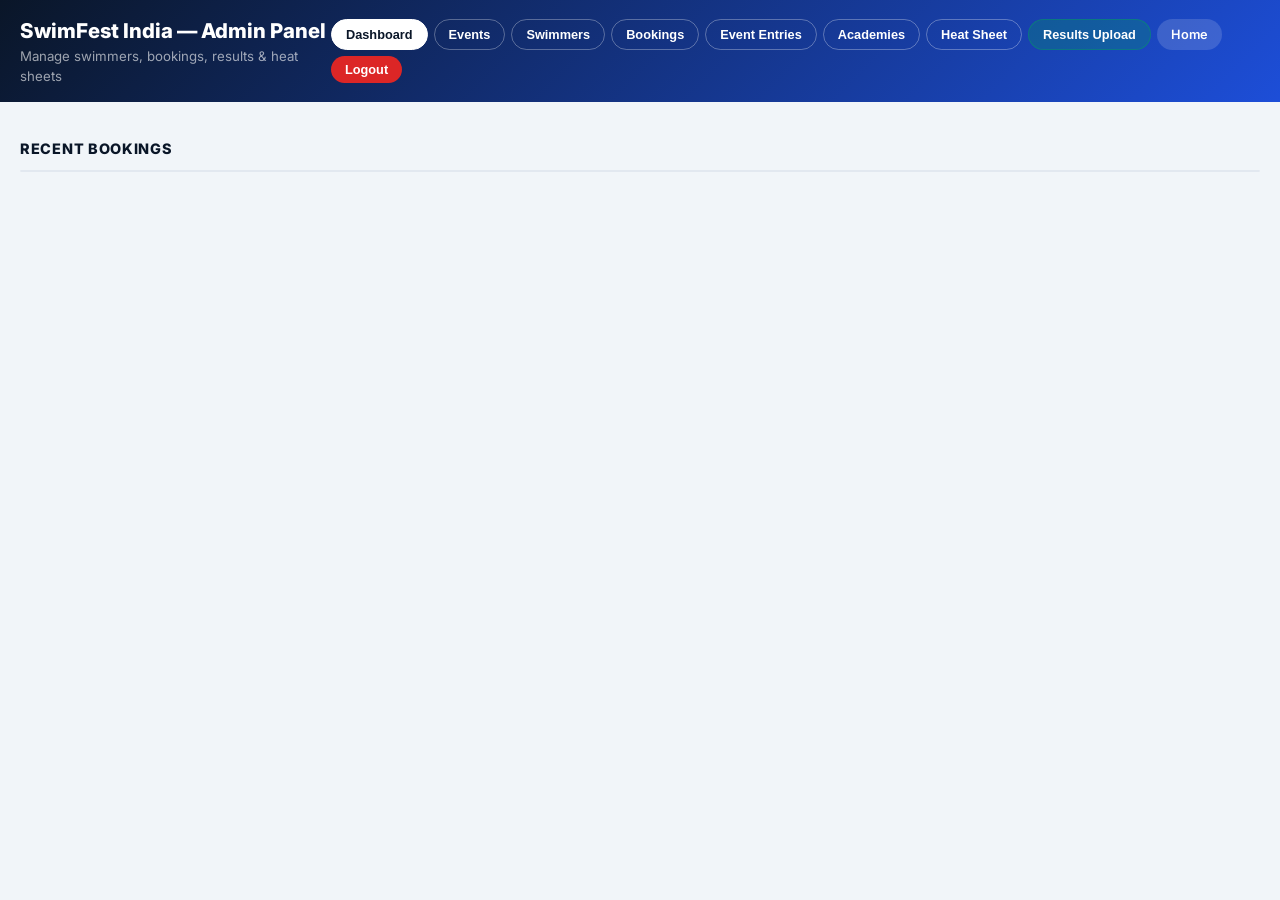
==== commit cbd140c6: "Complete pending items: password hashing, admin swimmer edit, results upload, PDF export, dynamic pa" ====
--- a/admin.html
+++ b/admin.html
@@ -57,6 +57,7 @@
     <button onclick="showPanel('entries')">Event Entries</button>
     <button onclick="showPanel('academies')">Academies</button>
     <button onclick="showPanel('heatsheet')">Heat Sheet</button>
+    <button onclick="openResultsModal()" style="background:rgba(5,150,105,.3);border-color:rgba(5,150,105,.5)">Results Upload</button>
     <a href="index.html" style="padding:6px 14px;border-radius:999px;background:rgba(255,255,255,.15);color:#fff;font-size:.75rem;font-weight:600;text-decoration:none">Home</a>
     <button onclick="adminLogout()" style="padding:6px 14px;border-radius:999px;background:#dc2626;color:#fff;font-size:.75rem;font-weight:600;border:none;cursor:pointer">Logout</button>
   </div>
@@ -330,9 +331,22 @@
 async function loadSwimmers() {
   const data = await fetch(API+'/swimmers').then(r=>r.json());
   if (!data.length) { document.getElementById('swimmersTable').innerHTML='<p class="empty-msg">No swimmers registered</p>'; return; }
-  let html = '<table class="admin-table"><thead><tr><th>ID</th><th>Name</th><th>Gender</th><th>DOB</th><th>Age Group</th><th>Academy</th><th>Parent</th><th>Mobile</th><th>Email</th></tr></thead><tbody>';
+  let html = '<table class="admin-table"><thead><tr><th>ID</th><th>Name</th><th>Gender</th><th>DOB</th><th>Age Group</th><th>Academy</th><th>Parent</th><th>Mobile</th><th>Email</th><th>Action</th></tr></thead><tbody>';
   data.forEach(s => {
-    html += `<tr><td class="mono">${s.swimmer_id}</td><td><strong>${s.full_name}</strong></td><td>${s.gender}</td><td>${s.dob}</td><td><span class="badge badge-active">${s.age_group||''}</span></td><td>${s.academy_id||''}</td><td>${s.parent_name||''}</td><td>${s.parent_mobile||''}</td><td>${s.parent_email||''}</td></tr>`;
+    html += `<tr>
+      <td class="mono">${s.swimmer_id}</td>
+      <td><strong>${s.full_name}</strong></td>
+      <td>${s.gender}</td>
+      <td>${s.dob}</td>
+      <td><span class="badge badge-active">${s.age_group||''}</span></td>
+      <td>${s.academy_id||''}</td>
+      <td>${s.parent_name||''}</td>
+      <td>${s.parent_mobile||''}</td>
+      <td>${s.parent_email||''}</td>
+      <td>
+        <button onclick="openEditSwimmer('${s.swimmer_id}','${(s.full_name||'').replace(/'/g,"\\'")}','${s.gender||''}','${s.dob||''}','${s.parent_mobile||''}','${s.parent_email||''}')" style="padding:4px 10px;font-size:.7rem;background:#1d4ed8;color:#fff;border:none;border-radius:6px;cursor:pointer">Edit</button>
+      </td>
+    </tr>`;
   });
   html += '</tbody></table>';
   document.getElementById('swimmersTable').innerHTML = html;
@@ -395,6 +409,146 @@
 loadDashboard();
 </script>
 
+<!-- Edit Swimmer Modal -->
+<div id="editSwimmerModal" style="display:none;position:fixed;inset:0;background:rgba(10,22,40,.7);backdrop-filter:blur(4px);z-index:900;align-items:center;justify-content:center;padding:16px">
+  <div style="background:#fff;border-radius:16px;width:100%;max-width:440px;box-shadow:0 24px 64px rgba(0,0,0,.3)">
+    <div style="background:linear-gradient(135deg,#0a1628,#1d4ed8);padding:16px 20px;border-radius:16px 16px 0 0;display:flex;justify-content:space-between;align-items:center">
+      <h3 style="color:#fff;font-size:1rem;font-weight:800;margin:0">Edit Swimmer</h3>
+      <button onclick="document.getElementById('editSwimmerModal').style.display='none'" style="background:rgba(255,255,255,.15);border:none;color:#fff;width:32px;height:32px;border-radius:50%;font-size:1.2rem;cursor:pointer">&times;</button>
+    </div>
+    <form onsubmit="saveEditSwimmer(event)" style="padding:20px;display:flex;flex-direction:column;gap:10px">
+      <input type="hidden" id="editSwId"/>
+      <div style="display:flex;flex-direction:column;gap:4px">
+        <label style="font-size:.72rem;font-weight:700">Full Name</label>
+        <input type="text" id="editSwName" style="padding:8px 12px;border:1.5px solid #e2e8f0;border-radius:8px;font-size:.85rem"/>
+      </div>
+      <div style="display:flex;gap:10px">
+        <div style="flex:1;display:flex;flex-direction:column;gap:4px">
+          <label style="font-size:.72rem;font-weight:700">Gender</label>
+          <select id="editSwGender" style="padding:8px 12px;border:1.5px solid #e2e8f0;border-radius:8px;font-size:.85rem">
+            <option value="Boys">Boy</option>
+            <option value="Girls">Girl</option>
+          </select>
+        </div>
+        <div style="flex:1;display:flex;flex-direction:column;gap:4px">
+          <label style="font-size:.72rem;font-weight:700">Date of Birth</label>
+          <input type="date" id="editSwDob" style="padding:8px 12px;border:1.5px solid #e2e8f0;border-radius:8px;font-size:.85rem"/>
+        </div>
+      </div>
+      <div style="display:flex;gap:10px">
+        <div style="flex:1;display:flex;flex-direction:column;gap:4px">
+          <label style="font-size:.72rem;font-weight:700">Parent Mobile</label>
+          <input type="tel" id="editSwMobile" style="padding:8px 12px;border:1.5px solid #e2e8f0;border-radius:8px;font-size:.85rem"/>
+        </div>
+        <div style="flex:1;display:flex;flex-direction:column;gap:4px">
+          <label style="font-size:.72rem;font-weight:700">Parent Email</label>
+          <input type="email" id="editSwEmail" style="padding:8px 12px;border:1.5px solid #e2e8f0;border-radius:8px;font-size:.85rem"/>
+        </div>
+      </div>
+      <div style="display:flex;gap:10px;margin-top:8px">
+        <button type="submit" style="flex:1;padding:10px;background:#0a1628;color:#fff;border:none;border-radius:10px;font-size:.85rem;font-weight:700;cursor:pointer">Save Changes</button>
+        <button type="button" onclick="document.getElementById('editSwimmerModal').style.display='none'" style="padding:10px 18px;background:transparent;color:#64748b;border:1.5px solid #e2e8f0;border-radius:10px;font-size:.85rem;cursor:pointer">Cancel</button>
+      </div>
+    </form>
+  </div>
+</div>
+
+<!-- Results Upload Modal -->
+<div id="resultsModal" style="display:none;position:fixed;inset:0;background:rgba(10,22,40,.7);backdrop-filter:blur(4px);z-index:900;align-items:center;justify-content:center;padding:16px">
+  <div style="background:#fff;border-radius:16px;width:100%;max-width:480px;max-height:90vh;overflow-y:auto;box-shadow:0 24px 64px rgba(0,0,0,.3)">
+    <div style="background:linear-gradient(135deg,#0a1628,#1d4ed8);padding:16px 20px;border-radius:16px 16px 0 0;display:flex;justify-content:space-between;align-items:center">
+      <h3 style="color:#fff;font-size:1rem;font-weight:800;margin:0">Upload Results</h3>
+      <button onclick="document.getElementById('resultsModal').style.display='none'" style="background:rgba(255,255,255,.15);border:none;color:#fff;width:32px;height:32px;border-radius:50%;font-size:1.2rem;cursor:pointer">&times;</button>
+    </div>
+    <div style="padding:20px">
+      <div style="display:flex;flex-direction:column;gap:4px;margin-bottom:14px">
+        <label style="font-size:.72rem;font-weight:700">Select Tournament</label>
+        <select id="resultsTournament" style="padding:8px 12px;border:1.5px solid #e2e8f0;border-radius:8px;font-size:.85rem" onchange="loadResultEntries()">
+          <option value="">Select...</option>
+        </select>
+      </div>
+      <div id="resultEntriesTable"></div>
+    </div>
+  </div>
+</div>
+
+<script>
+function openEditSwimmer(id, name, gender, dob, mobile, email) {
+  document.getElementById('editSwId').value = id;
+  document.getElementById('editSwName').value = name;
+  document.getElementById('editSwGender').value = gender;
+  document.getElementById('editSwDob').value = dob;
+  document.getElementById('editSwMobile').value = mobile;
+  document.getElementById('editSwEmail').value = email;
+  document.getElementById('editSwimmerModal').style.display = 'flex';
+}
+
+async function saveEditSwimmer(e) {
+  e.preventDefault();
+  const id = document.getElementById('editSwId').value;
+  const updates = {
+    'Full Name': document.getElementById('editSwName').value,
+    'Gender': document.getElementById('editSwGender').value,
+    'Date of Birth': document.getElementById('editSwDob').value,
+    'Mobile': document.getElementById('editSwMobile').value,
+    'Email': document.getElementById('editSwEmail').value,
+  };
+  await fetch(API+'/swimmers/'+id, {method:'PUT', headers:{'Content-Type':'application/json'}, body:JSON.stringify(updates)});
+  document.getElementById('editSwimmerModal').style.display = 'none';
+  loadSwimmers();
+  alert('Swimmer updated!');
+}
+
+async function openResultsModal() {
+  document.getElementById('resultsModal').style.display = 'flex';
+  const tournaments = await fetch(API+'/tournaments').then(r=>r.json());
+  const sel = document.getElementById('resultsTournament');
+  sel.innerHTML = '<option value="">Select tournament...</option>' + tournaments.map(t=>`<option value="${t.tournament_id}">${t.name}</option>`).join('');
+}
+
+async function loadResultEntries() {
+  const tid = document.getElementById('resultsTournament').value;
+  if(!tid) return;
+  const entries = await fetch(API+'/heatsheet/'+tid).then(r=>r.json());
+  const container = document.getElementById('resultEntriesTable');
+  if(!entries.length){container.innerHTML='<p style="color:#64748b;font-size:.85rem">No entries found. Generate heat sheet first.</p>';return;}
+  let html = '<table class="admin-table" style="font-size:.75rem"><thead><tr><th>Swimmer</th><th>Event</th><th>Heat</th><th>Lane</th><th>Final Time</th><th>Place</th><th>Save</th></tr></thead><tbody>';
+  entries.forEach(e=>{
+    html+=`<tr>
+      <td>${e.swimmer_name}</td>
+      <td>${e.event_name}</td>
+      <td>${e.heat_no||'—'}</td>
+      <td>${e.lane_no||'—'}</td>
+      <td><input type="text" placeholder="00:00.00" id="ft_${e.hs_id}" style="width:80px;padding:3px 6px;border:1px solid #e2e8f0;border-radius:4px;font-size:.75rem"/></td>
+      <td><input type="number" placeholder="#" id="pl_${e.hs_id}" style="width:50px;padding:3px 6px;border:1px solid #e2e8f0;border-radius:4px;font-size:.75rem"/></td>
+      <td><button onclick="saveResult('${e.hs_id}','${e.swimmer_id}','${tid}')" style="padding:3px 8px;background:#059669;color:#fff;border:none;border-radius:4px;font-size:.7rem;cursor:pointer">Save</button></td>
+    </tr>`;
+  });
+  html += '</tbody></table>';
+  container.innerHTML = html;
+}
+
+async function saveResult(hsId, swimmerId, tid) {
+  const finalTime = document.getElementById('ft_'+hsId)?.value;
+  const place = document.getElementById('pl_'+hsId)?.value;
+  if(!finalTime) { alert('Enter final time'); return; }
+  // Find entry_id from event_entries
+  const entries = await fetch(API+'/bookings').then(r=>r.json());
+  // Use results update endpoint directly
+  await fetch(API+'/results/update', {
+    method:'POST',
+    headers:{'Content-Type':'application/json'},
+    body: JSON.stringify({
+      entry_id: hsId, // using hs_id as reference — backend maps to entry
+      final_time: finalTime,
+      overall_place: parseInt(place)||null,
+      status: 'OK'
+    })
+  });
+  alert('Result saved!');
+}
+</script>
+
 <!-- Edit Event Modal -->
 <div id="editEventModal" style="display:none;position:fixed;inset:0;background:rgba(10,22,40,.7);backdrop-filter:blur(4px);z-index:900;align-items:center;justify-content:center;padding:16px">
   <div style="background:#fff;border-radius:16px;width:100%;max-width:460px;box-shadow:0 24px 64px rgba(0,0,0,.3)">
--- a/home.css
+++ b/home.css
@@ -59,12 +59,12 @@
 .stats-bar{background:var(--navy);border-bottom:1px solid rgba(255,255,255,.08)}
 .stats-inner{max-width:1300px;margin:0 auto;display:flex;align-items:center;padding:0 20px;height:46px;overflow-x:auto}
 .stat-item{display:flex;align-items:center;gap:8px;padding:0 18px;white-space:nowrap;flex-shrink:0}
-.stat-val{font-size:.92rem;font-weight:900;color:var(--cyan)}
+.stat-val{font-size:1.3rem;font-weight:900;color:var(--cyan)}
 .stat-key{font-size:.68rem;color:rgba(255,255,255,.45);text-transform:uppercase;letter-spacing:.4px}
 .stat-div{width:1px;height:18px;background:rgba(255,255,255,.12);flex-shrink:0}
 
 /* PAGE GRID */
-.page-grid{max-width:1300px;margin:0 auto;padding:16px 20px 0;display:grid;grid-template-columns:1fr 280px 260px;gap:16px;align-items:stretch}
+.page-grid{max-width:1400px;margin:0 auto;padding:20px 28px 0;display:grid;grid-template-columns:1fr 340px 300px;gap:20px;align-items:stretch}
 
 /* Force all columns to fill height equally */
 .col-left,.col-mid,.col-right{display:flex;flex-direction:column;gap:16px}
@@ -74,25 +74,25 @@
 .ecard{flex:1}
 
 /* SECTION HEADS */
-.section-head{display:flex;align-items:center;gap:6px;margin-bottom:10px}
-.section-head h2{font-size:.78rem;font-weight:800;text-transform:uppercase;letter-spacing:.8px;color:var(--txt);flex:1}
-.sh-icon{font-size:.9rem}
-.sh-link{font-size:.72rem;color:var(--blue);font-weight:600}
+.section-head{display:flex;align-items:center;gap:8px;margin-bottom:12px}
+.section-head h2{font-size:1.1rem;font-weight:800;text-transform:uppercase;letter-spacing:.8px;color:var(--txt);flex:1}
+.sh-icon{font-size:1.1rem}
+.sh-link{font-size:.82rem;color:var(--blue);font-weight:600}
 .sh-link:hover{text-decoration:underline}
 
 /* EVENT CARDS */
-.event-list{display:flex;flex-direction:column;gap:10px}
-.ecard{background:var(--card);border:1px solid var(--brd);border-radius:var(--r);padding:14px;box-shadow:var(--sh);display:flex;flex-direction:column;gap:8px;transition:box-shadow .2s,transform .2s}
+.event-list{display:flex;flex-direction:column;gap:14px}
+.ecard{background:var(--card);border:1px solid var(--brd);border-radius:var(--r);padding:22px;box-shadow:var(--sh);display:flex;flex-direction:column;gap:12px;transition:box-shadow .2s,transform .2s}
 .ecard:hover{box-shadow:0 4px 18px rgba(0,0,0,.12);transform:translateY(-2px)}
 .ecard.featured{border-left:4px solid var(--blue)}
 .ecard-top{display:flex;align-items:center;justify-content:space-between}
-.etag{padding:2px 9px;border-radius:999px;font-size:.65rem;font-weight:700;color:#fff}
+.etag{padding:4px 12px;border-radius:999px;font-size:.8rem;font-weight:700;color:#fff}
 .etag.open{background:#2563eb}
 .etag.school{background:#7c3aed}
 .etag.nm{background:#059669}
-.ecard-seats{font-size:.68rem;font-weight:600;color:var(--sub)}
-.ecard h4{font-size:.88rem;font-weight:800;color:var(--txt);line-height:1.3}
-.ecard-meta{display:flex;flex-direction:column;gap:2px;font-size:.72rem;color:var(--sub)}
+.ecard-seats{font-size:.82rem;font-weight:600;color:var(--sub)}
+.ecard h4{font-size:1.12rem;font-weight:800;color:var(--txt);line-height:1.3}
+.ecard-meta{display:flex;flex-direction:column;gap:5px;font-size:.85rem;color:var(--sub)}
 .ecard-cats{display:flex;flex-wrap:wrap;gap:4px}
 .ep-label{display:flex;justify-content:space-between;font-size:.66rem;color:var(--sub);margin-bottom:3px}
 .ep-bar{height:5px;background:#e2e8f0;border-radius:999px;overflow:hidden}
@@ -446,10 +446,13 @@
 @media(max-width:768px){
   .nav-links,.nav-cta{display:none}
   .nav-ham{display:block}
-  .page-grid{grid-template-columns:1fr}
+  .page-grid{grid-template-columns:1fr;padding:10px 12px 0}
   .col-right{grid-template-columns:1fr}
-  .hero-text h1{font-size:2rem}
+  .hero-text h1{font-size:2.2rem}
   .age-ref-grid{grid-template-columns:1fr 1fr}
+  .wiz-row{flex-direction:column}
+  .wiz-modal{padding:0}
+  .wiz-modal-box{border-radius:0;max-height:100vh;height:100dvh}
 }
 @media(max-width:480px){
   .age-ref-grid{grid-template-columns:1fr}
@@ -547,3 +550,112 @@
 
 /* Fix scroll offset for sticky nav */
 [id]{scroll-margin-top:60px}
+
+/* ── SIZE OVERRIDES ── */
+.nav-inner{max-width:100% !important;padding:0 40px !important;height:62px !important}
+.nav-links li a{font-size:.95rem !important;padding:20px 16px !important}
+.nav-logo{font-size:1.15rem !important}
+
+.hero{min-height:480px !important}
+.hero-inner{max-width:100% !important;padding:60px 40px !important}
+.hero-text h1{font-size:clamp(2.8rem,5vw,4rem) !important}
+.hero-sub{font-size:1.05rem !important}
+.hero-eyebrow{font-size:.82rem !important}
+.btn-hero-primary,.btn-hero-ghost{padding:14px 32px !important;font-size:1rem !important}
+.chip-n{font-size:1.8rem !important}
+.chip-l{font-size:.72rem !important}
+
+.stats-inner{max-width:100% !important;padding:0 40px !important;height:52px !important}
+.stat-val{font-size:1.5rem !important}
+.stat-key{font-size:.78rem !important}
+
+.page-grid{max-width:100% !important;padding:24px 40px 0 !important;grid-template-columns:1fr 380px 320px !important;gap:24px !important}
+
+.section-head h2{font-size:1.2rem !important}
+.sh-icon{font-size:1.2rem !important}
+
+.ecard{padding:24px !important;gap:14px !important}
+.ecard h4{font-size:1.2rem !important}
+.ecard-meta{font-size:.88rem !important;gap:6px !important}
+.etag{font-size:.8rem !important;padding:5px 14px !important}
+.ecard-seats{font-size:.85rem !important}
+.btn-reg{padding:8px 20px !important;font-size:.85rem !important}
+
+.announce-item{font-size:.88rem !important}
+.announce-item p{font-size:.82rem !important}
+
+.cd-num{font-size:2.2rem !important}
+.cd-lbl{font-size:.75rem !important}
+
+/* Align all column tops perfectly */
+.page-grid{align-items:start !important}
+.col-left,.col-mid,.col-right{padding-top:0 !important}
+.col-mid .section-head:first-child,
+.col-right .section-head:first-child,
+.col-right-block:first-child .section-head:first-child{margin-top:0 !important}
+
+/* Swimmer Directory & Age Categories - bigger cards */
+.dir-grid{grid-template-columns:repeat(auto-fill,minmax(190px,1fr)) !important;gap:12px !important}
+.dir-card{padding:14px !important;gap:12px !important}
+.dc-av{width:44px !important;height:44px !important;font-size:1.4rem !important}
+.dc-info strong{font-size:.9rem !important}
+.dc-info span{font-size:.78rem !important}
+
+.age-ref-section{padding:24px 40px !important}
+.age-ref-inner{max-width:100% !important}
+.age-ref-grid{gap:16px !important}
+.arc-card{padding:18px !important}
+.arc-card h4{font-size:1rem !important}
+.arc-card p, .arc-card li{font-size:.85rem !important}
+
+.past-list .past-row{padding:14px 18px !important;font-size:.9rem !important}
+
+/* ── GLOBAL BASE SIZE INCREASE ── */
+html { font-size: 17px !important; }
+
+/* All cards same padding and consistent look */
+.ecard,
+.elig-checker,
+.countdown-box,
+.announce-list,
+.past-list,
+.venue-card,
+.faq-list,
+.contact-inner,
+.dir-section .dir-inner,
+.age-ref-section .age-ref-inner,
+.arc-card,
+.pp-card {
+  font-size: 1rem !important;
+}
+
+/* Consistent card padding everywhere */
+.elig-checker { padding: 20px !important; }
+.announce-item { padding: 12px 0 !important; font-size: 0.95rem !important; }
+.announce-item strong { font-size: 1rem !important; }
+.announce-item p { font-size: 0.88rem !important; }
+.countdown-box { padding: 20px !important; }
+.cd-num { font-size: 2.5rem !important; }
+.cd-lbl { font-size: 0.82rem !important; }
+.faq-q span { font-size: 1rem !important; }
+.faq-a { font-size: 0.92rem !important; }
+.contact-item strong { font-size: 1rem !important; }
+.contact-item p { font-size: 0.9rem !important; }
+.qr-form label { font-size: 0.88rem !important; }
+.qr-form input, .qr-form select { font-size: 0.9rem !important; padding: 10px 12px !important; }
+
+/* Swimmer Directory and FAQ - full width, aligned left */
+.dir-section{padding:20px 40px !important}
+.dir-inner{max-width:100% !important}
+.faq-section{padding:20px 40px !important}
+.faq-inner{max-width:100% !important}
+.faq-list{max-width:100% !important}
+.faq-search{font-size:.92rem !important;padding:10px 16px !important}
+.faq-q span{font-size:.95rem !important}
+.faq-a{font-size:.9rem !important}
+.contact-section{padding:20px 40px !important}
+.contact-inner{max-width:100% !important}
+
+/* Centre column cards stretch full width */
+.col-mid > *{width:100% !important;box-sizing:border-box !important}
+.elig-checker{width:100% !important}
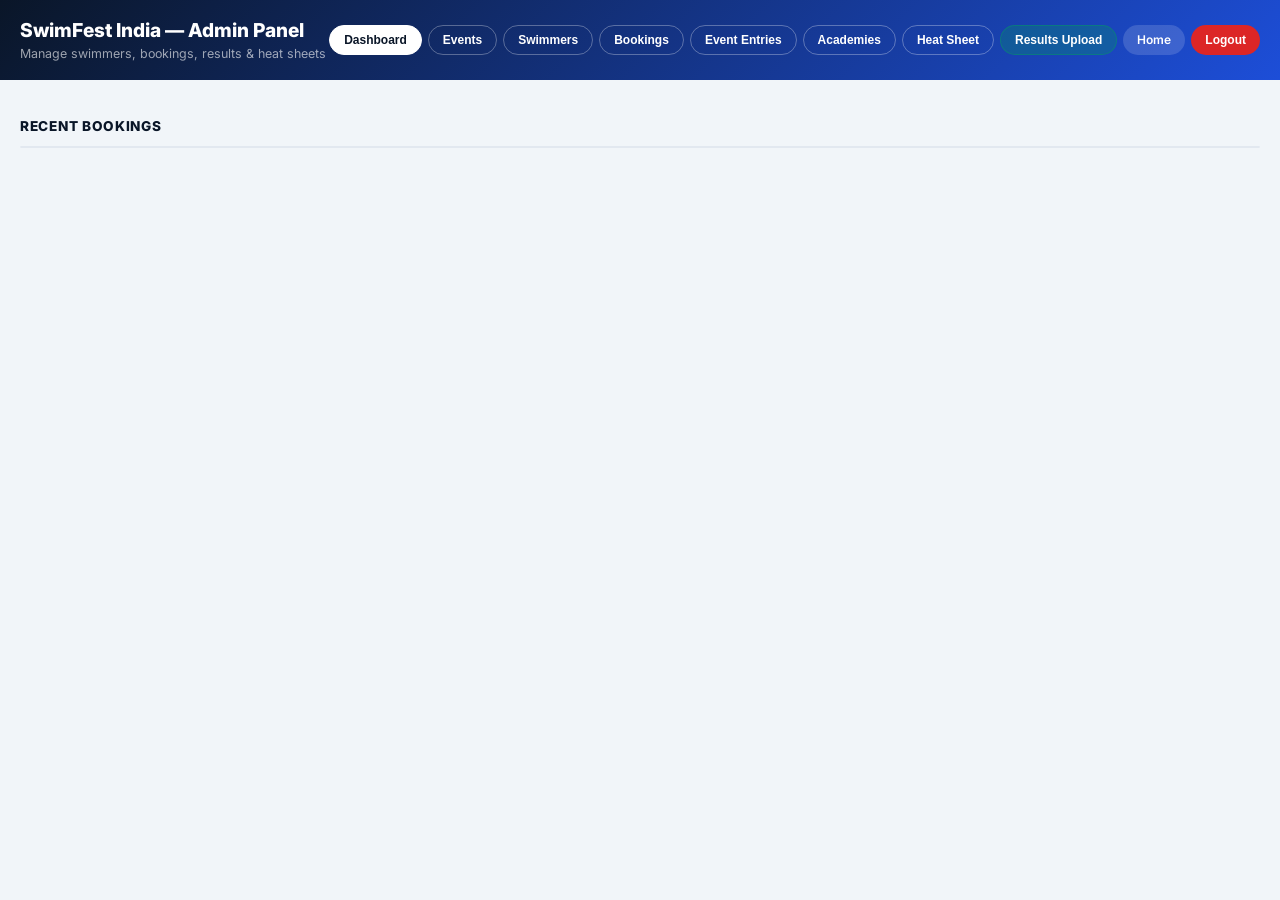
==== commit 6d282fe8: "Ticker rotates events smoothly, seed time auto-format, age display, signup confirmation popup, schoo" ====
--- a/admin.html
+++ b/admin.html
@@ -331,21 +331,19 @@
 async function loadSwimmers() {
   const data = await fetch(API+'/swimmers').then(r=>r.json());
   if (!data.length) { document.getElementById('swimmersTable').innerHTML='<p class="empty-msg">No swimmers registered</p>'; return; }
-  let html = '<table class="admin-table"><thead><tr><th>ID</th><th>Name</th><th>Gender</th><th>DOB</th><th>Age Group</th><th>Academy</th><th>Parent</th><th>Mobile</th><th>Email</th><th>Action</th></tr></thead><tbody>';
+  let html = '<table class="admin-table"><thead><tr><th>ID</th><th>Name</th><th>Gender</th><th>DOB</th><th>Age Group</th><th>Academy</th><th>Parent</th><th>Mobile</th><th>Email</th></tr></thead><tbody>';
   data.forEach(s => {
+    const gender = s.gender === 'Boys' ? 'Boy' : s.gender === 'Girls' ? 'Girl' : s.gender;
     html += `<tr>
       <td class="mono">${s.swimmer_id}</td>
       <td><strong>${s.full_name}</strong></td>
-      <td>${s.gender}</td>
+      <td>${gender}</td>
       <td>${s.dob}</td>
       <td><span class="badge badge-active">${s.age_group||''}</span></td>
       <td>${s.academy_id||''}</td>
       <td>${s.parent_name||''}</td>
       <td>${s.parent_mobile||''}</td>
       <td>${s.parent_email||''}</td>
-      <td>
-        <button onclick="openEditSwimmer('${s.swimmer_id}','${(s.full_name||'').replace(/'/g,"\\'")}','${s.gender||''}','${s.dob||''}','${s.parent_mobile||''}','${s.parent_email||''}')" style="padding:4px 10px;font-size:.7rem;background:#1d4ed8;color:#fff;border:none;border-radius:6px;cursor:pointer">Edit</button>
-      </td>
     </tr>`;
   });
   html += '</tbody></table>';
--- a/home.css
+++ b/home.css
@@ -12,7 +12,7 @@
 
 /* NAV */
 .nav{background:var(--navy);position:sticky;top:0;z-index:300;box-shadow:0 2px 8px rgba(0,0,0,.3)}
-.nav-inner{max-width:1300px;margin:0 auto;display:flex;align-items:center;padding:0 20px;height:56px;gap:24px}
+.nav-inner{max-width:100%;margin:0;display:flex;align-items:center;padding:0 20px;height:56px;gap:24px}
 .nav-logo{color:#fff;font-weight:800;font-size:1rem;display:flex;align-items:center;gap:6px;white-space:nowrap}
 .nav-logo-wave{font-size:1.2rem}
 .nav-links{display:flex;list-style:none;flex:1;justify-content:center}
@@ -33,8 +33,8 @@
     url('https://images.unsplash.com/photo-1530549387789-4c1017266635?w=1400&q=80') center 40%/cover no-repeat;
   min-height:420px;display:flex;align-items:center;margin:0
 }
-.hero-inner{max-width:1300px;margin:0 auto;padding:52px 20px;width:100%}
-.hero-text{max-width:520px}
+.hero-inner{max-width:100%;margin:0;padding:52px 20px;width:100%}
+.hero-text{max-width:100%}
 .hero-eyebrow{display:inline-block;background:rgba(6,182,212,.18);border:1px solid rgba(6,182,212,.45);color:var(--cyan);font-size:.72rem;font-weight:700;padding:4px 14px;border-radius:999px;margin-bottom:14px;letter-spacing:.5px;text-transform:uppercase}
 .hero-text h1{font-size:clamp(2.2rem,5vw,3.4rem);font-weight:900;color:#fff;line-height:1.05;letter-spacing:-1.5px;margin-bottom:8px}
 .hero-sub{font-size:.9rem;color:rgba(255,255,255,.65);margin-bottom:22px}
@@ -57,14 +57,14 @@
 
 /* STATS BAR */
 .stats-bar{background:var(--navy);border-bottom:1px solid rgba(255,255,255,.08)}
-.stats-inner{max-width:1300px;margin:0 auto;display:flex;align-items:center;padding:0 20px;height:46px;overflow-x:auto}
+.stats-inner{max-width:100%;margin:0;display:flex;align-items:center;padding:0 20px;height:46px;overflow-x:auto}
 .stat-item{display:flex;align-items:center;gap:8px;padding:0 18px;white-space:nowrap;flex-shrink:0}
 .stat-val{font-size:1.3rem;font-weight:900;color:var(--cyan)}
 .stat-key{font-size:.68rem;color:rgba(255,255,255,.45);text-transform:uppercase;letter-spacing:.4px}
 .stat-div{width:1px;height:18px;background:rgba(255,255,255,.12);flex-shrink:0}
 
 /* PAGE GRID */
-.page-grid{max-width:1400px;margin:0 auto;padding:20px 28px 0;display:grid;grid-template-columns:1fr 340px 300px;gap:20px;align-items:stretch}
+.page-grid{max-width:100%;margin:0;padding:16px 20px 0;display:grid;grid-template-columns:1fr 280px 260px;gap:16px;align-items:stretch}
 
 /* Force all columns to fill height equally */
 .col-left,.col-mid,.col-right{display:flex;flex-direction:column;gap:16px}
@@ -210,7 +210,7 @@
 
 /* AGE REFERENCE */
 .age-ref-section{background:#f8fafc;border-top:1px solid var(--brd);padding:16px 20px}
-.age-ref-inner{max-width:1300px;margin:0 auto}
+.age-ref-inner{max-width:100%;margin:0}
 .age-ref-grid{display:grid;grid-template-columns:repeat(4,1fr);gap:12px;margin:12px 0}
 .arc-card{background:var(--card);border:1px solid var(--brd);border-radius:var(--r);padding:12px;box-shadow:var(--sh)}
 .u10c{border-top:3px solid #f97316}
@@ -551,111 +551,20 @@
 /* Fix scroll offset for sticky nav */
 [id]{scroll-margin-top:60px}
 
-/* ── SIZE OVERRIDES ── */
-.nav-inner{max-width:100% !important;padding:0 40px !important;height:62px !important}
-.nav-links li a{font-size:.95rem !important;padding:20px 16px !important}
-.nav-logo{font-size:1.15rem !important}
-
-.hero{min-height:480px !important}
-.hero-inner{max-width:100% !important;padding:60px 40px !important}
-.hero-text h1{font-size:clamp(2.8rem,5vw,4rem) !important}
-.hero-sub{font-size:1.05rem !important}
-.hero-eyebrow{font-size:.82rem !important}
-.btn-hero-primary,.btn-hero-ghost{padding:14px 32px !important;font-size:1rem !important}
-.chip-n{font-size:1.8rem !important}
-.chip-l{font-size:.72rem !important}
-
-.stats-inner{max-width:100% !important;padding:0 40px !important;height:52px !important}
-.stat-val{font-size:1.5rem !important}
-.stat-key{font-size:.78rem !important}
-
-.page-grid{max-width:100% !important;padding:24px 40px 0 !important;grid-template-columns:1fr 380px 320px !important;gap:24px !important}
-
-.section-head h2{font-size:1.2rem !important}
-.sh-icon{font-size:1.2rem !important}
-
-.ecard{padding:24px !important;gap:14px !important}
-.ecard h4{font-size:1.2rem !important}
-.ecard-meta{font-size:.88rem !important;gap:6px !important}
-.etag{font-size:.8rem !important;padding:5px 14px !important}
-.ecard-seats{font-size:.85rem !important}
-.btn-reg{padding:8px 20px !important;font-size:.85rem !important}
-
-.announce-item{font-size:.88rem !important}
-.announce-item p{font-size:.82rem !important}
-
-.cd-num{font-size:2.2rem !important}
-.cd-lbl{font-size:.75rem !important}
-
-/* Align all column tops perfectly */
-.page-grid{align-items:start !important}
-.col-left,.col-mid,.col-right{padding-top:0 !important}
+/* Align all column tops */
+.page-grid{align-items:start}
+.col-left,.col-mid,.col-right{padding-top:0}
 .col-mid .section-head:first-child,
-.col-right .section-head:first-child,
-.col-right-block:first-child .section-head:first-child{margin-top:0 !important}
-
-/* Swimmer Directory & Age Categories - bigger cards */
-.dir-grid{grid-template-columns:repeat(auto-fill,minmax(190px,1fr)) !important;gap:12px !important}
-.dir-card{padding:14px !important;gap:12px !important}
-.dc-av{width:44px !important;height:44px !important;font-size:1.4rem !important}
-.dc-info strong{font-size:.9rem !important}
-.dc-info span{font-size:.78rem !important}
-
-.age-ref-section{padding:24px 40px !important}
-.age-ref-inner{max-width:100% !important}
-.age-ref-grid{gap:16px !important}
-.arc-card{padding:18px !important}
-.arc-card h4{font-size:1rem !important}
-.arc-card p, .arc-card li{font-size:.85rem !important}
-
-.past-list .past-row{padding:14px 18px !important;font-size:.9rem !important}
-
-/* ── GLOBAL BASE SIZE INCREASE ── */
-html { font-size: 17px !important; }
-
-/* All cards same padding and consistent look */
-.ecard,
-.elig-checker,
-.countdown-box,
-.announce-list,
-.past-list,
-.venue-card,
-.faq-list,
-.contact-inner,
-.dir-section .dir-inner,
-.age-ref-section .age-ref-inner,
-.arc-card,
-.pp-card {
-  font-size: 1rem !important;
-}
-
-/* Consistent card padding everywhere */
-.elig-checker { padding: 20px !important; }
-.announce-item { padding: 12px 0 !important; font-size: 0.95rem !important; }
-.announce-item strong { font-size: 1rem !important; }
-.announce-item p { font-size: 0.88rem !important; }
-.countdown-box { padding: 20px !important; }
-.cd-num { font-size: 2.5rem !important; }
-.cd-lbl { font-size: 0.82rem !important; }
-.faq-q span { font-size: 1rem !important; }
-.faq-a { font-size: 0.92rem !important; }
-.contact-item strong { font-size: 1rem !important; }
-.contact-item p { font-size: 0.9rem !important; }
-.qr-form label { font-size: 0.88rem !important; }
-.qr-form input, .qr-form select { font-size: 0.9rem !important; padding: 10px 12px !important; }
-
-/* Swimmer Directory and FAQ - full width, aligned left */
-.dir-section{padding:20px 40px !important}
-.dir-inner{max-width:100% !important}
-.faq-section{padding:20px 40px !important}
-.faq-inner{max-width:100% !important}
-.faq-list{max-width:100% !important}
-.faq-search{font-size:.92rem !important;padding:10px 16px !important}
-.faq-q span{font-size:.95rem !important}
-.faq-a{font-size:.9rem !important}
-.contact-section{padding:20px 40px !important}
-.contact-inner{max-width:100% !important}
+.col-right-block:first-child .section-head:first-child{margin-top:0}
 
 /* Centre column cards stretch full width */
-.col-mid > *{width:100% !important;box-sizing:border-box !important}
+.col-mid > *{width:100%;box-sizing:border-box}
+
+/* Swimmer Directory and FAQ - full width */
+.dir-section{padding:20px}
+.dir-inner{max-width:100%}
+.faq-section{padding:20px}
+.faq-inner{max-width:100%}
+.contact-section{padding:20px}
+.contact-inner{max-width:100%}
 .elig-checker{width:100% !important}
